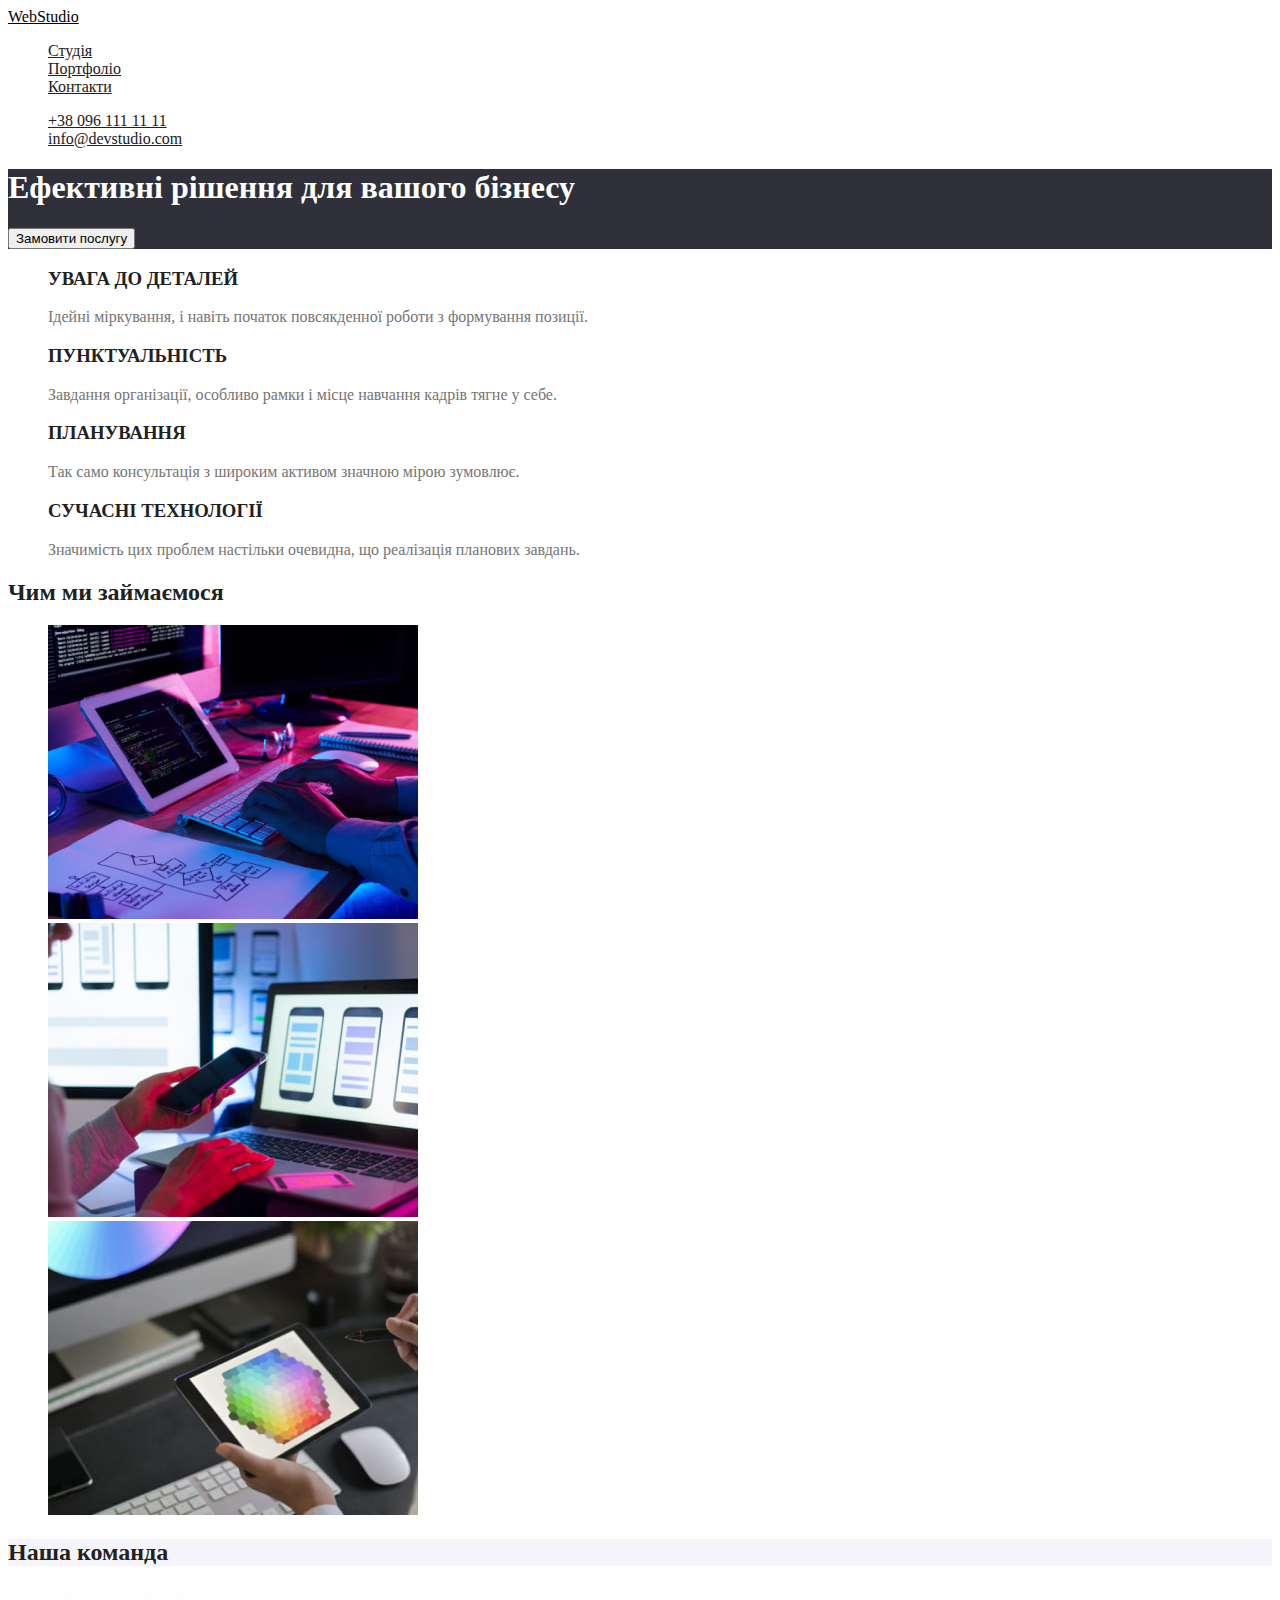
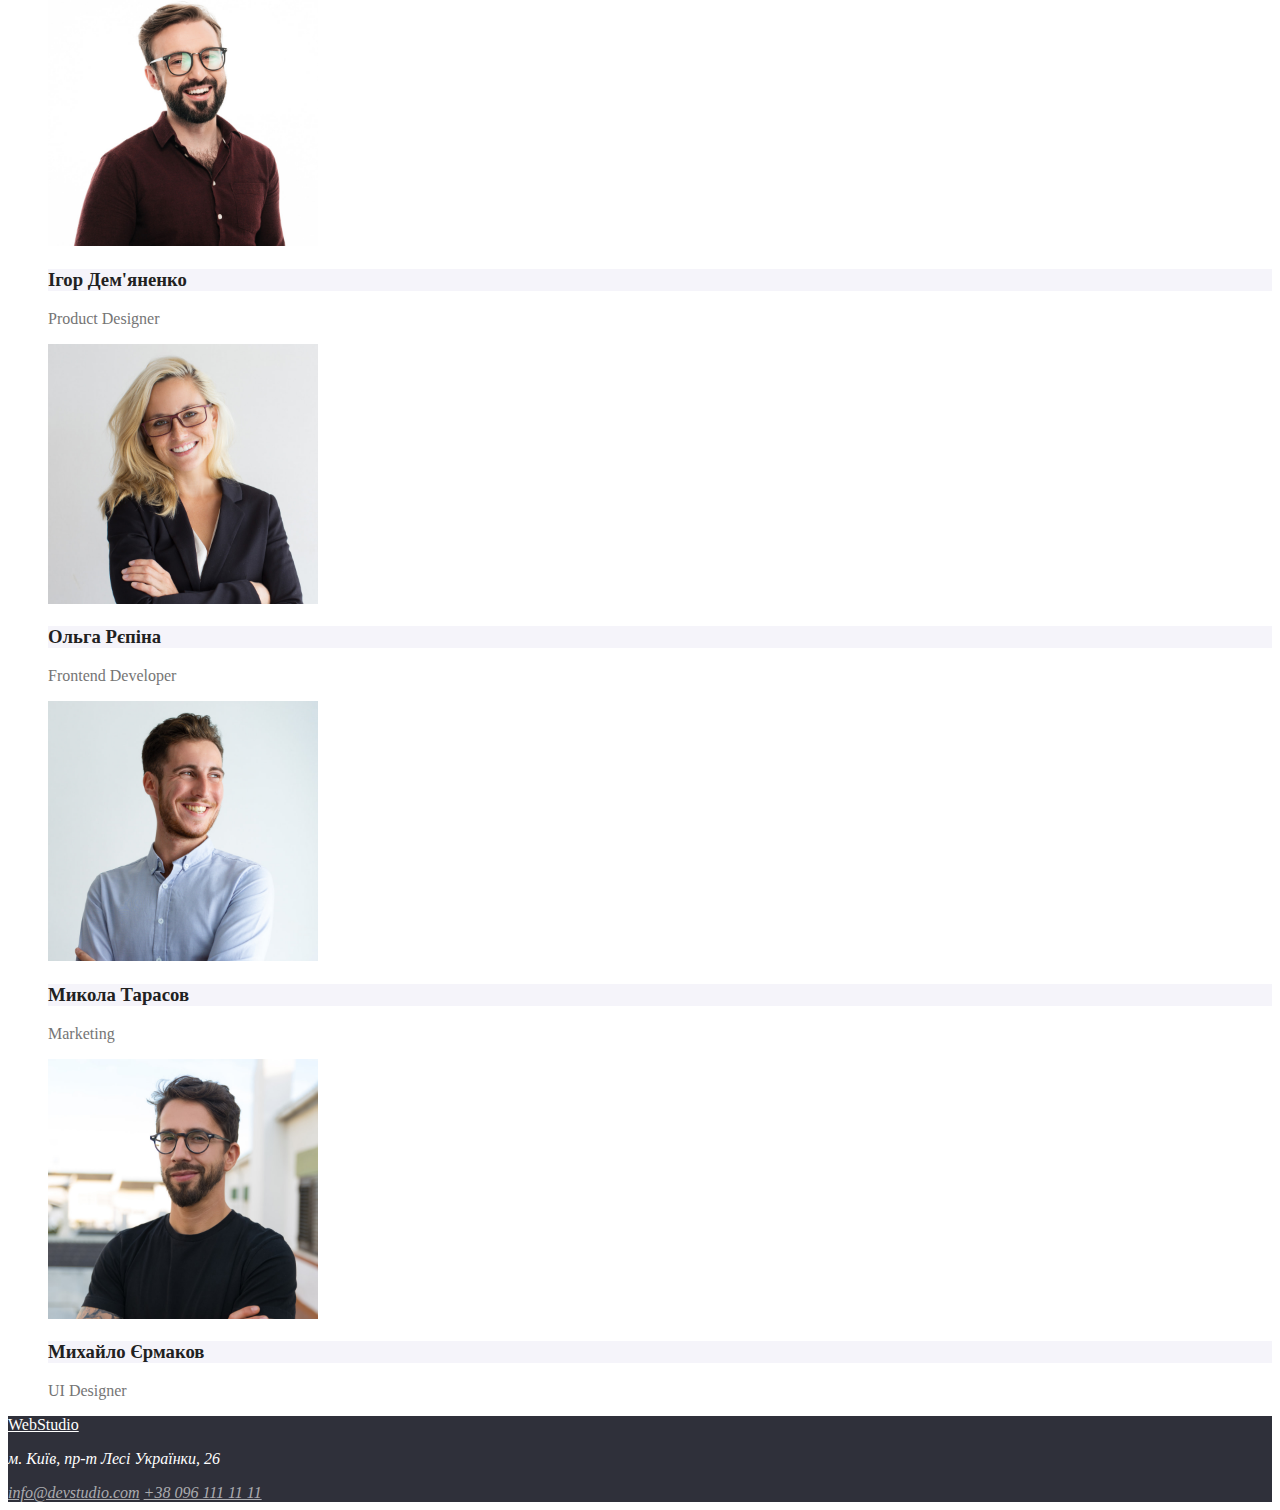
==== index.html @ d4e0c3ef "summary (required)" ====
<!DOCTYPE html>
<html lang="uk">
  <head>
    <meta charset="UTF-8" />
    <meta name="viewport" content="width=device-width, initial-scale=1.0" />
    <title>studio</title>
<link rel="stylesheet" href="./css/styles.css">
  </head>

  <body>
    <header class="header">
      <a href="./index.html" class="logo">WebStudio</a>
      <nav class="navigation">
        <ul class="list">
          <li class="item">
            <a class="link" href="#">Студія</a>
          </li>
          <li class="item">
            <a class="link" href="#">Портфоліо</a>
          </li>
          <li class="item">
            <a class="link" href="#">Контакти</a>
          </li>
        </ul>
      </nav>
      <ul class="list">
        <li class="item"><a href="tel:380961111111" class="contact">+38 096 111 11 11</a></li>
        <li class="item">
          <a href="mailto:info@devstudio.com" class="contact">info@devstudio.com</a>
        </li>
      </ul>
    </header>
    <main>
      <section class="hero">
        <div class="hero-gruop">
          <h1 class="hero-title">Ефективні рішення для вашого бізнесу</h1>
          <button type="button">Замовити послугу</button>
        </div>
      </section>
      <section class="feature">
        <ul class="feature-list">
          <li class="feature-item">
            <h3 class="feature-title">УВАГА ДО ДЕТАЛЕЙ</h3>
            <p class="feature-title-descr">
              Ідейні міркування, і навіть початок повсякденної роботи з
              формування позиції.
            </p>
          </li>
          <li class="feature-item">
            <h3 class="feature-title">ПУНКТУАЛЬНІСТЬ</h3>
            <p class="feature-title-descr">
              Завдання організації, особливо рамки і місце навчання кадрів тягне
              у себе.
            </p>
          </li>
          <li class="feature-item">
            <h3 class="feature-title">ПЛАНУВАННЯ</h3>
            <p class="feature-title-descr">
              Так само консультація з широким активом значною мірою зумовлює.
            </p>
          </li>
          <li class="feature-item">
            <h3 class="feature-title">СУЧАСНІ ТЕХНОЛОГІЇ</h3>
            <p class="feature-title-descr">
              Значимість цих проблем настільки очевидна, що реалізація планових
              завдань.
            </p>
          </li>
        </ul>
      </section>
      <section class="direction">
        <h2 class="direction-title">Чим ми займаємося</h2>
        <ul class="list">
          <li class="item">
            <img
              class="direction-img"
              src="./images/img-1.jpg"
              alt="coding"
              width="370"
              height="294"
            />
          </li>
          <li class="item">
            <img
              class="direction-img"
              src="./images/img-2.jpg"
              alt="development"
              width="370"
              height="294"
            />
          </li>
          <li class="item">
            <img
              class="direction-img"
              src="./images/img-3.jpg"
              alt="visualization"
              width="370"
              height="294"
            />
          </li>
        </ul>
      </section>
      <section class="team">
        <h2 class="team-title">Наша команда</h2>
        <ul class="team-list">
          <li class="team-item">
            <img
              class="team-img"
              src="./images/team-1.jpg"
              alt="team-1"
              width="270"
              height="260"
            />
            <h3 class="team-title">Ігор Дем'яненко</h3>
            <p class="team-position">Product Designer</p>
          </li>
          <li class="team-item">
            <img
              class="team-img"
              src="./images/team-2.jpg"
              alt="team-2"
              width="270"
              height="260"
            />
            <h3 class="team-title">Ольга Рєпіна</h3>
            <p class="team-position">Frontend Developer</p>
          </li>
          <li class="team-item">
            <img
              src="./images/team-3.jpg"
              alt="team-3"
              width="270"
              height="260"
            />
            <h3 class="team-title">Микола Тарасов</h3>
            <p class="team-position">Marketing</p>
          </li>
          <li class="team-item">
            <img
              src="./images/team-4.jpg"
              alt="team-4"
              width="270"
              height="260"
            />
            <h3 class="team-title">Михайло Єрмаков</h3>
            <p class="team-position">UI Designer</p>
          </li>
        </ul>
      </section>
    </main>
    <footer class="footer">
      <a href="./index.html" class="logo">WebStudio</a>
      <address>
        <p>м. Київ, пр-т Лесі Українки, 26</p>
        <a href="mailto:info@devstudio.com" class="contact">info@devstudio.com</a>
        <a href="tel:380961111111" class="contact">+38 096 111 11 11</a>
      </address>
    </footer>
  </body>
</html>
---- css/styles.css ----
/*основной цвет фона #FFFFFF;*/
/*вторичный цвет фона #F5F4FA;*/
/*основной цвет текста #212121;*/
/*вторичный цвет текста #757575;*/
/*белый #FFFFFF;*/
/*акцент #2196F3;*/

.body{
background-color: #fff;
color: #212121;
}

ul {
    list-style: none;
}

.logo{
    color: #000000;
}

/* class-navigation */
.navigation .link {
    color: #212121;
}
.navigation .link:hover, 
.navigation .link:focus{
    color: #2196F3;
}

.contact {
color: #212121;
}
.contact:hover, 
.contact:focus {
    color: #2196F3;
}


/* section-hero */
.hero {
background: #2F303A;
}
.hero-title {
color: #FFFFFF;
}

/* section-feature */
.feature-title {
    color: #212121;
}
.feature-title-descr {
    color: #757575;
}

/* section-direction */
.direction-title {
    color: #212121;
}

/* section-team */
.team-title {
   background-color: #F5F4FA;
    color: #212121;
}
.team-position {
    color: #757575;
}

/* section-footer */
.footer {
    background-color: #2F303A;
}
.footer .logo {
    color: #FFFFFF;
}
.footer p{
    color: #FFFFFF;
}
.footer .contact{
    color: rgba(255, 255, 255, 0.60);
}
.footer .contact:hover, 
.footer .contact:focus {
    color: #2196F3;
}
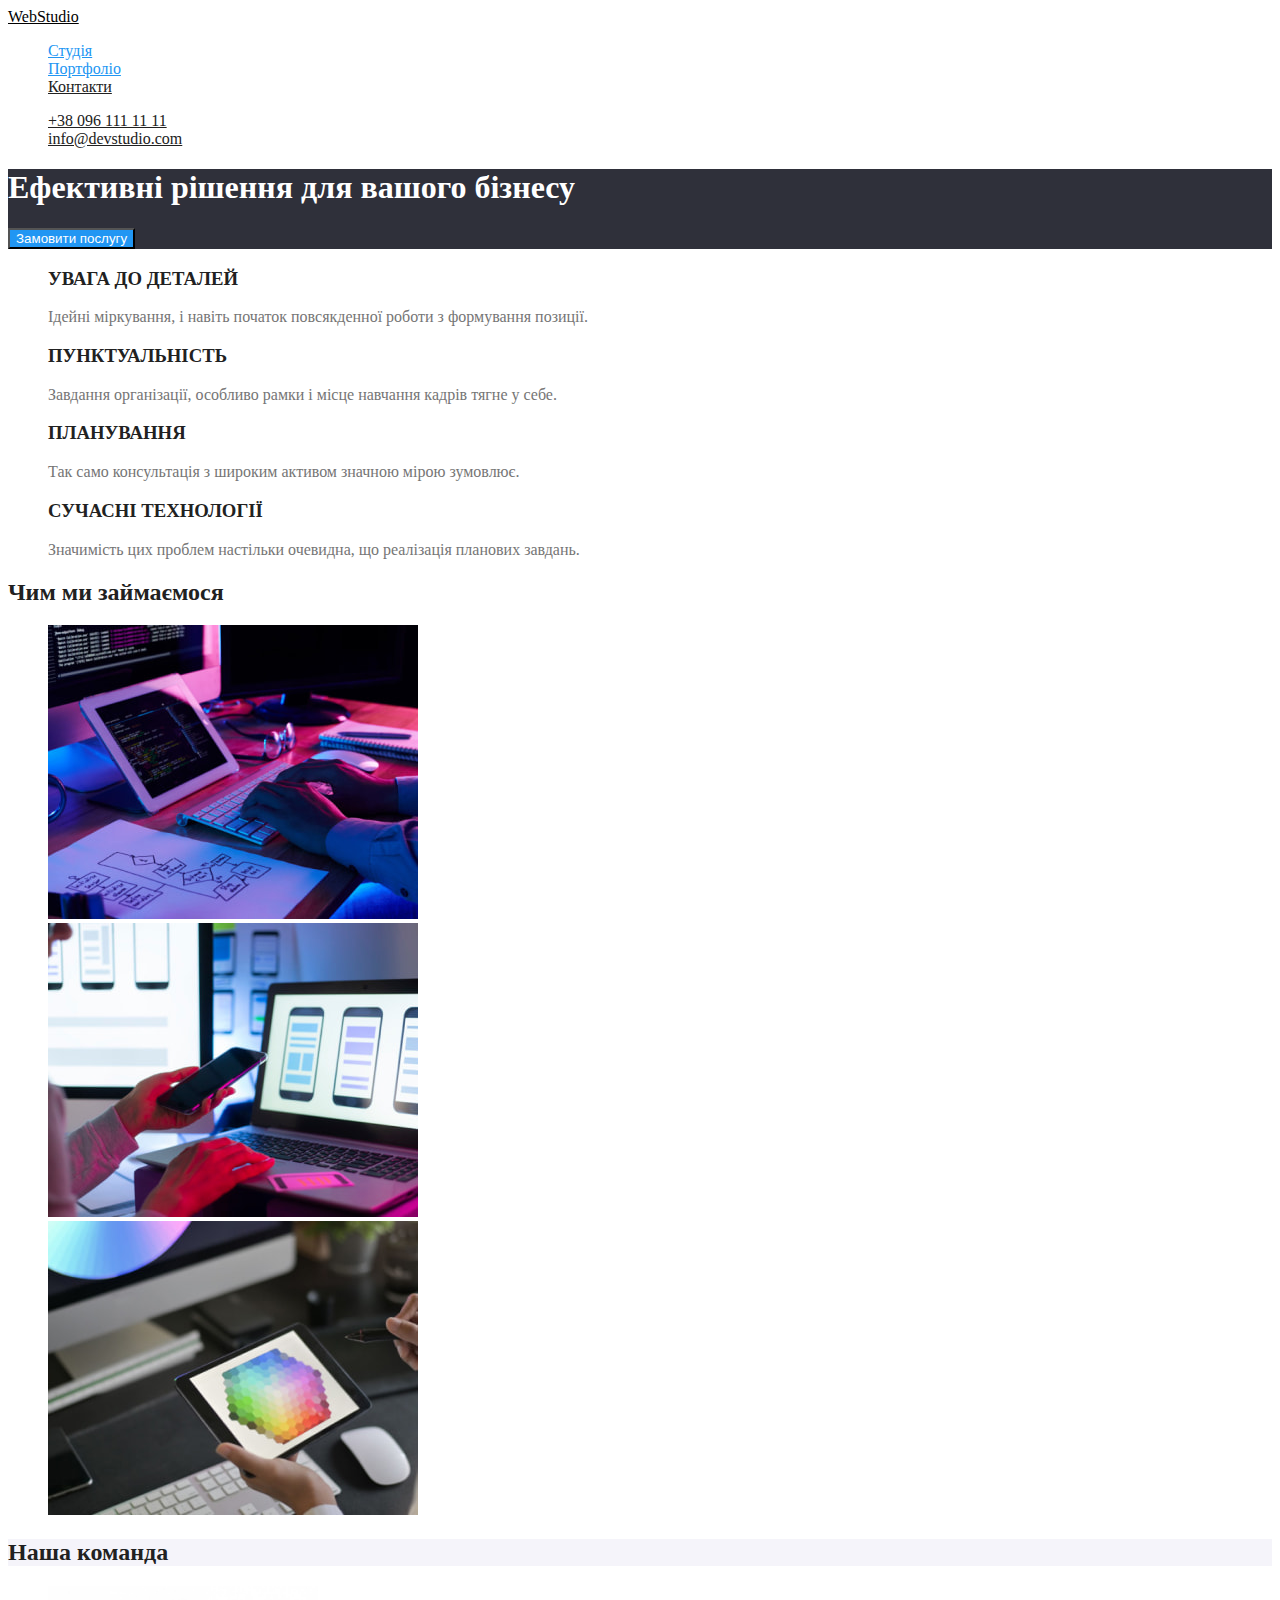
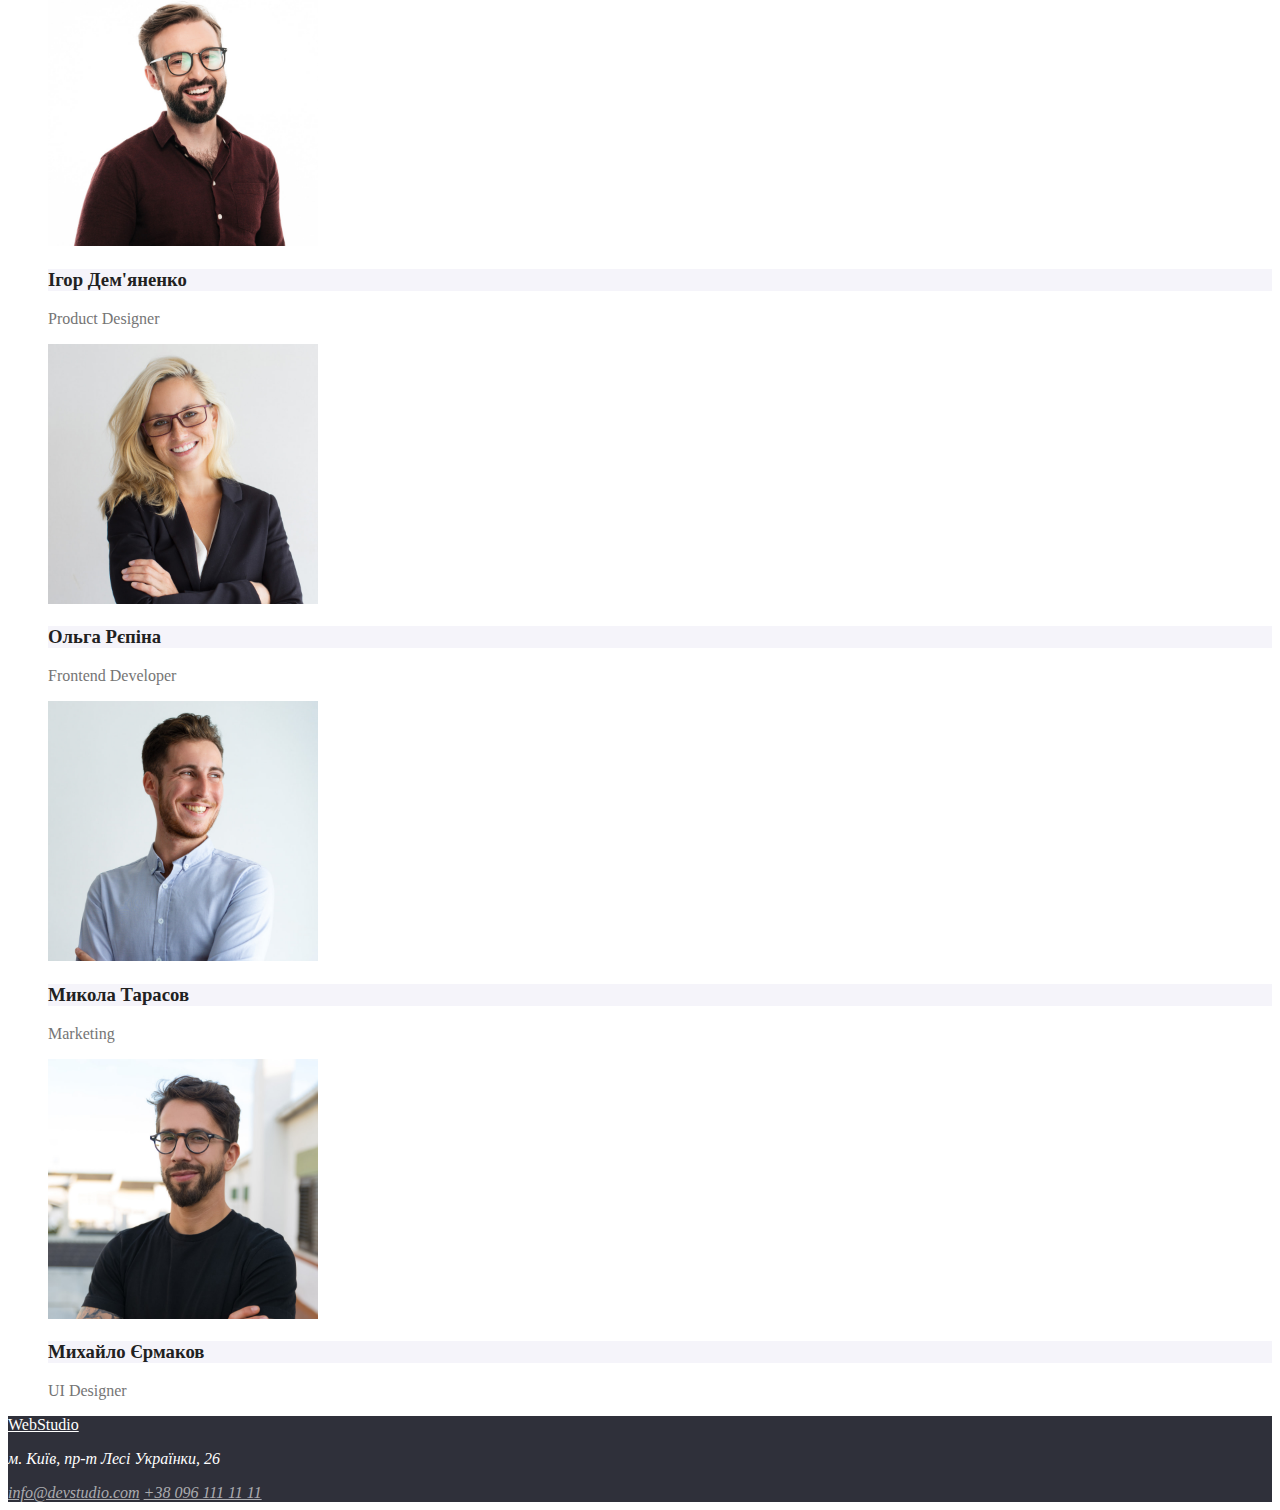
==== commit 6f521ccd: "hw-02 update" ====
--- a/index.html
+++ b/index.html
@@ -13,10 +13,10 @@
       <nav class="navigation">
         <ul class="list">
           <li class="item">
-            <a class="link" href="#">Студія</a>
+            <a class="link current" href="./index.html">Студія</a>
           </li>
           <li class="item">
-            <a class="link" href="#">Портфоліо</a>
+            <a class="link current" href="./portfolio.html">Портфоліо</a>
           </li>
           <li class="item">
             <a class="link" href="#">Контакти</a>
@@ -34,7 +34,7 @@
       <section class="hero">
         <div class="hero-gruop">
           <h1 class="hero-title">Ефективні рішення для вашого бізнесу</h1>
-          <button type="button">Замовити послугу</button>
+          <button type="button" class="btn">Замовити послугу</button>
         </div>
       </section>
       <section class="feature">
--- a/css/styles.css
+++ b/css/styles.css
@@ -4,6 +4,12 @@
 /*вторичный цвет текста #757575;*/
 /*белый #FFFFFF;*/
 /*акцент #2196F3;*/
+
+:root{
+    --primary-text-color: #212121;
+    --title-text-color: #212121;
+    --accent-color:  #2196F3;
+}
 
 .body{
 background-color: #fff;
@@ -21,6 +27,10 @@
 /* class-navigation */
 .navigation .link {
     color: #212121;
+}
+
+.navigation .link.current {
+color: #2196F3;
 }
 .navigation .link:hover, 
 .navigation .link:focus{
@@ -82,4 +92,10 @@
 .footer .contact:hover, 
 .footer .contact:focus {
     color: #2196F3;
+}
+
+/* button */
+.btn {
+    color: #FFFFFF;
+    background-color: #2196F3;
 }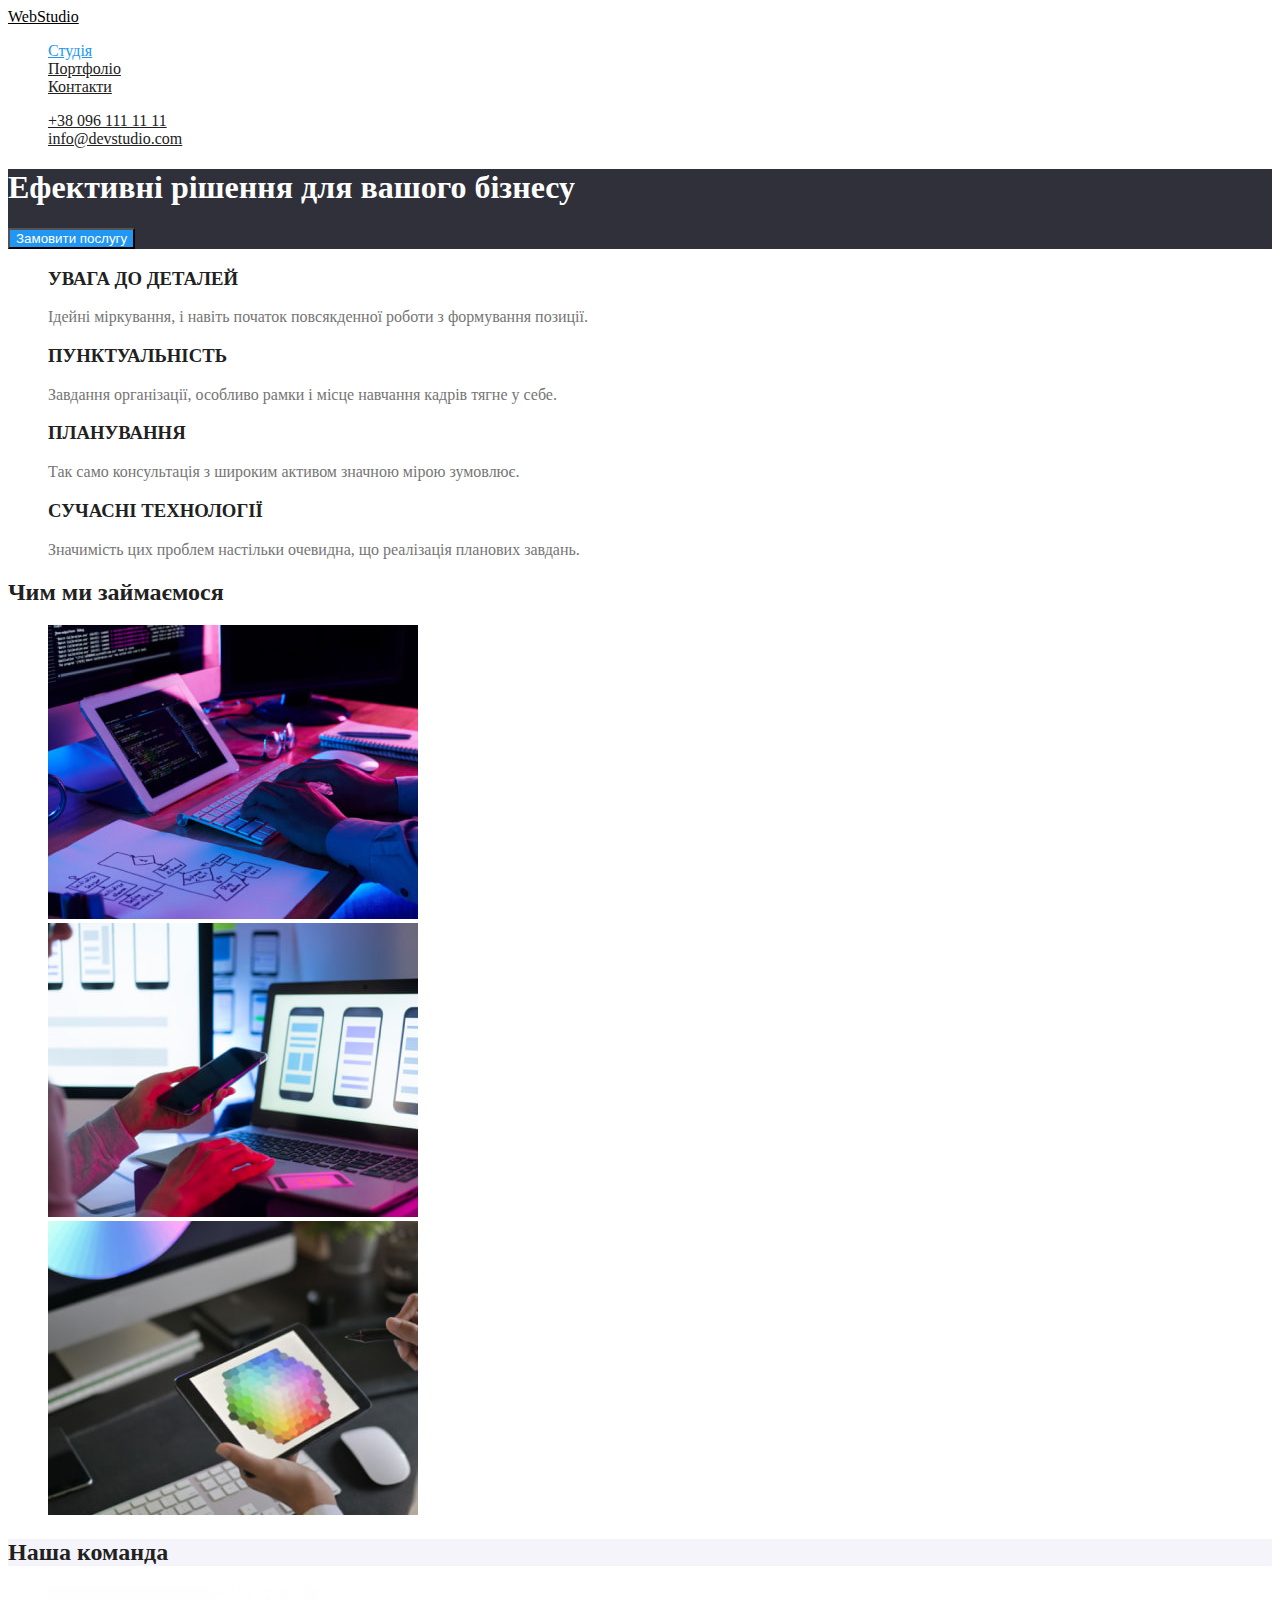
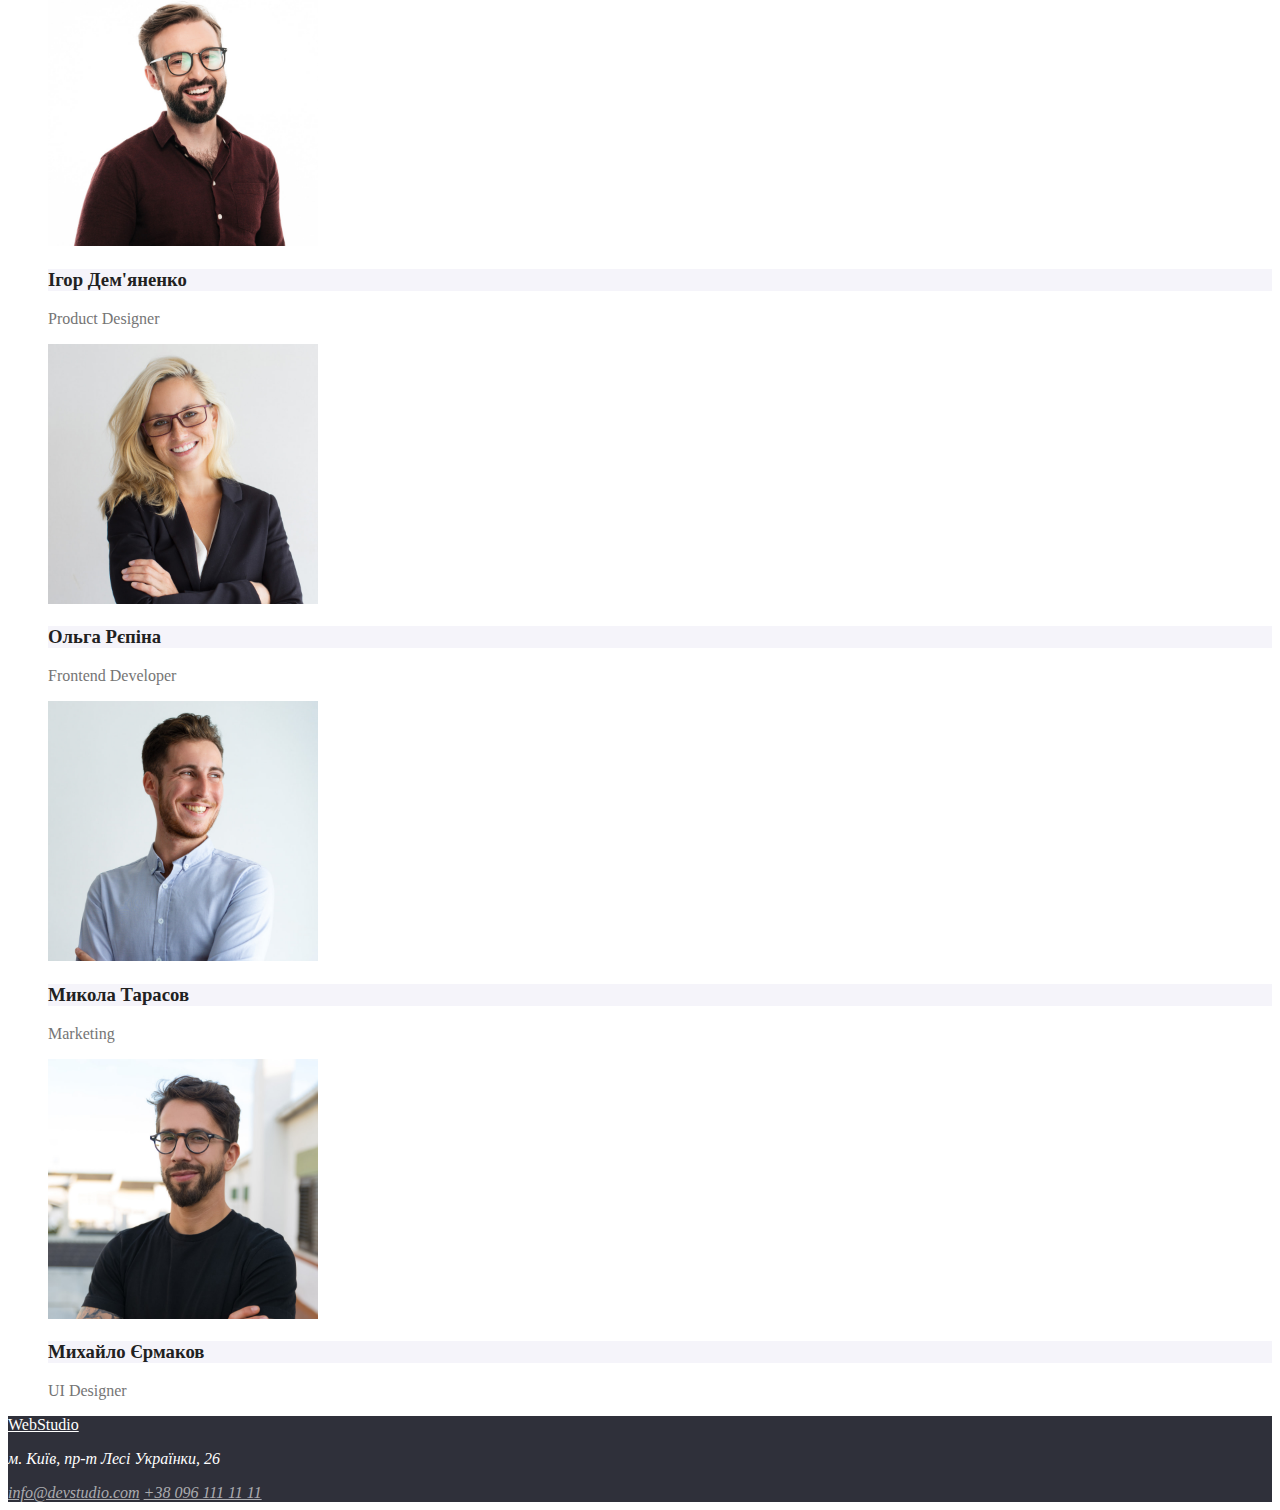
==== commit 76a66b95: "hw-02 update" ====
--- a/index.html
+++ b/index.html
@@ -16,7 +16,7 @@
             <a class="link current" href="./index.html">Студія</a>
           </li>
           <li class="item">
-            <a class="link current" href="./portfolio.html">Портфоліо</a>
+            <a class="link" href="./portfolio.html">Портфоліо</a>
           </li>
           <li class="item">
             <a class="link" href="#">Контакти</a>
--- a/css/styles.css
+++ b/css/styles.css
@@ -5,6 +5,7 @@
 /*белый #FFFFFF;*/
 /*акцент #2196F3;*/
 
+/* index.html */
 :root{
     --primary-text-color: #212121;
     --title-text-color: #212121;
@@ -29,13 +30,15 @@
     color: #212121;
 }
 
-.navigation .link.current {
-color: #2196F3;
-}
+
 .navigation .link:hover, 
 .navigation .link:focus{
     color: #2196F3;
 }
+
+.navigation .link.current {
+    color: #2196F3;
+    }
 
 .contact {
 color: #212121;
@@ -98,4 +101,6 @@
 .btn {
     color: #FFFFFF;
     background-color: #2196F3;
-}+}
+
+/* portfolio.html */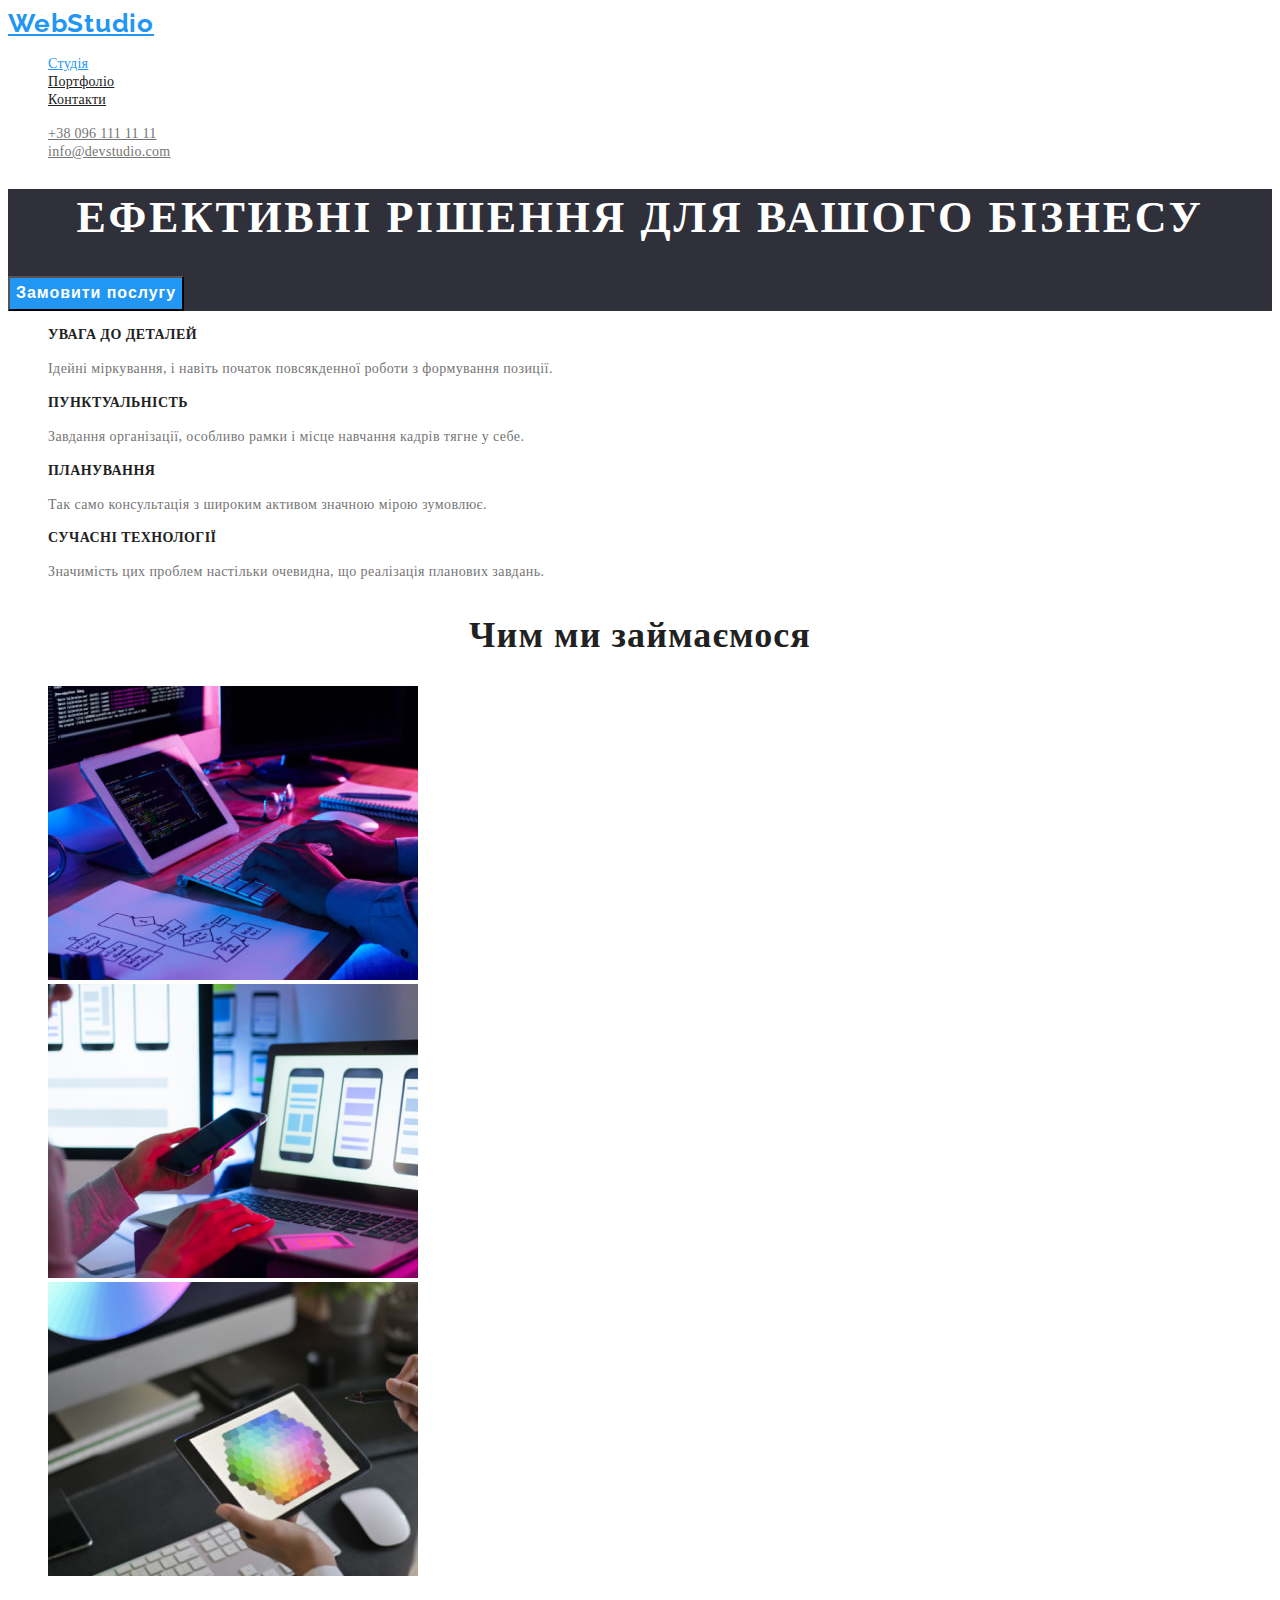
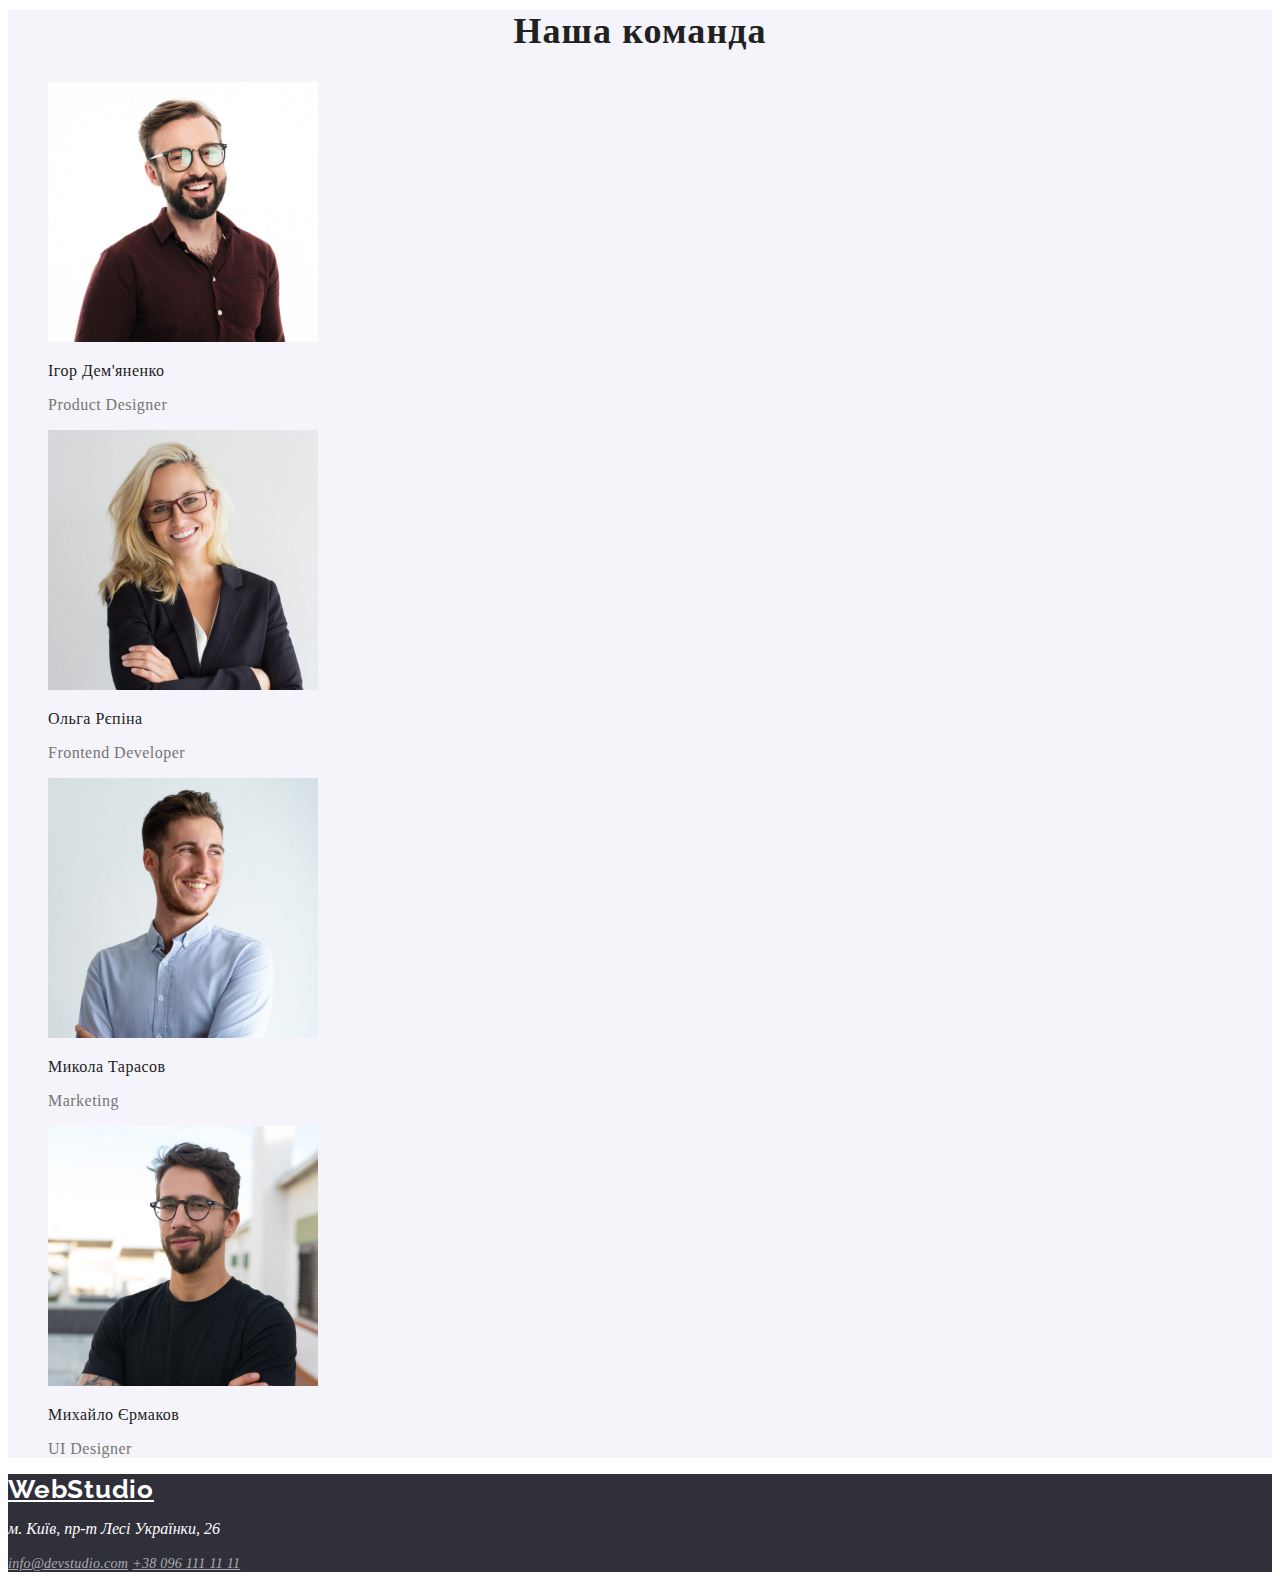
==== commit 6080cbd4: "hw-02 update" ====
--- a/index.html
+++ b/index.html
@@ -4,9 +4,13 @@
     <meta charset="UTF-8" />
     <meta name="viewport" content="width=device-width, initial-scale=1.0" />
     <title>studio</title>
-<link rel="stylesheet" href="./css/styles.css">
+    <link
+      href="https://fonts.googleapis.com/css2?family=Raleway:wght@700&family=Roboto:wght@400;500;700;900&display=swap"
+      rel="stylesheet"
+    />
+    <link rel="stylesheet" href="./css/styles.css" />
   </head>
-
+  
   <body>
     <header class="header">
       <a href="./index.html" class="logo">WebStudio</a>
@@ -24,9 +28,13 @@
         </ul>
       </nav>
       <ul class="list">
-        <li class="item"><a href="tel:380961111111" class="contact">+38 096 111 11 11</a></li>
         <li class="item">
-          <a href="mailto:info@devstudio.com" class="contact">info@devstudio.com</a>
+          <a href="tel:380961111111" class="contact">+38 096 111 11 11</a>
+        </li>
+        <li class="item">
+          <a href="mailto:info@devstudio.com" class="contact"
+            >info@devstudio.com</a
+          >
         </li>
       </ul>
     </header>
@@ -111,8 +119,8 @@
               width="270"
               height="260"
             />
-            <h3 class="team-title">Ігор Дем'яненко</h3>
-            <p class="team-position">Product Designer</p>
+            <h3 class="team-item-title">Ігор Дем'яненко</h3>
+            <p class="team-item-position">Product Designer</p>
           </li>
           <li class="team-item">
             <img
@@ -122,8 +130,8 @@
               width="270"
               height="260"
             />
-            <h3 class="team-title">Ольга Рєпіна</h3>
-            <p class="team-position">Frontend Developer</p>
+            <h3 class="team-item-title">Ольга Рєпіна</h3>
+            <p class="team-item-position">Frontend Developer</p>
           </li>
           <li class="team-item">
             <img
@@ -132,8 +140,8 @@
               width="270"
               height="260"
             />
-            <h3 class="team-title">Микола Тарасов</h3>
-            <p class="team-position">Marketing</p>
+            <h3 class="team-item-title">Микола Тарасов</h3>
+            <p class="team-item-position">Marketing</p>
           </li>
           <li class="team-item">
             <img
@@ -142,8 +150,8 @@
               width="270"
               height="260"
             />
-            <h3 class="team-title">Михайло Єрмаков</h3>
-            <p class="team-position">UI Designer</p>
+            <h3 class="team-item-title">Михайло Єрмаков</h3>
+            <p class="team-item-position">UI Designer</p>
           </li>
         </ul>
       </section>
@@ -152,7 +160,9 @@
       <a href="./index.html" class="logo">WebStudio</a>
       <address>
         <p>м. Київ, пр-т Лесі Українки, 26</p>
-        <a href="mailto:info@devstudio.com" class="contact">info@devstudio.com</a>
+        <a href="mailto:info@devstudio.com" class="contact"
+          >info@devstudio.com</a
+        >
         <a href="tel:380961111111" class="contact">+38 096 111 11 11</a>
       </address>
     </footer>
--- a/css/styles.css
+++ b/css/styles.css
@@ -7,45 +7,59 @@
 
 /* index.html */
 :root{
-    --primary-text-color: #212121;
-    --title-text-color: #212121;
-    --accent-color:  #2196F3;
+--primary-background-color: #FFFFFF;
+--secondary-background-color: #F5F4FA;
+--primary-text-color: #212121;
+--secondary-text-color: #757575;
+--accent-color:  #2196F3;
+--white-color: #FFFFFF;
 }
 
 .body{
-background-color: #fff;
-color: #212121;
+background-color: var(--primary-background-color);
+color: var(--primary-text-color);
+font-family: Roboto, sans-serif;
 }
 
 ul {
-    list-style: none;
+list-style: none;
 }
 
 .logo{
-    color: #000000;
+color: var(--accent-color);
+font-family: "Raleway", sans-serif;
+font-weight: 700;
+font-size: 26px;
+letter-spacing: 0.03em;
 }
 
 /* class-navigation */
 .navigation .link {
-    color: #212121;
+color: var(--primary-text-color);
+font-weight: 500;
+font-size: 14px;
+letter-spacing: 0.02em;
 }
 
 
 .navigation .link:hover, 
 .navigation .link:focus{
-    color: #2196F3;
+ color: var(--accent-color);
 }
 
 .navigation .link.current {
-    color: #2196F3;
+ color: var(--accent-color);
     }
 
 .contact {
-color: #212121;
+color: var(--secondary-text-color);
+font-weight: 500;
+font-size: 14px;
+letter-spacing: 0.02em;
 }
 .contact:hover, 
 .contact:focus {
-    color: #2196F3;
+color: var(--accent-color);
 }
 
 
@@ -54,53 +68,91 @@
 background: #2F303A;
 }
 .hero-title {
-color: #FFFFFF;
+color: var(--white-color);
+font-weight: 900;
+font-size: 44px;
+line-height: 1.3;
+letter-spacing: 0.06em;
+text-transform: uppercase;
+text-align: center;
 }
 
 /* section-feature */
 .feature-title {
-    color: #212121;
+font-weight: 700;
+font-size: 14px;
+letter-spacing: 0.03em;
+text-transform: uppercase;
+color: var(--primary-text-color);
 }
 .feature-title-descr {
-    color: #757575;
+font-size: 14px;
+line-height: 1.7;
+letter-spacing: 0.03em;
+color: var(--secondary-text-color);
 }
 
 /* section-direction */
 .direction-title {
-    color: #212121;
+font-weight: 700;
+font-size: 36px;
+letter-spacing: 0.03em;
+text-align: center;
+color: var(--primary-text-color);
 }
 
 /* section-team */
+.team {
+background-color: var(--secondary-background-color);
+}
 .team-title {
-   background-color: #F5F4FA;
-    color: #212121;
+font-weight: 700;
+font-size: 36px;
+letter-spacing: 0.03em;
+text-align: center;
+color: var(--primary-text-color);
+} 
+.team-item-title {
+font-weight: 500;
+font-size: 16px;
+letter-spacing: 0.03em;
+color: var(--primary-text-color);    
 }
-.team-position {
-    color: #757575;
+.team-item-position {
+font-size: 16px;
+letter-spacing: 0.03em;
+color: var(--secondary-text-color);
 }
 
 /* section-footer */
 .footer {
-    background-color: #2F303A;
+background-color: #2F303A;
 }
 .footer .logo {
-    color: #FFFFFF;
+color: var(--white-color);
 }
 .footer p{
-    color: #FFFFFF;
+color: var(--white-color);
 }
 .footer .contact{
-    color: rgba(255, 255, 255, 0.60);
+color: rgba(255, 255, 255, 0.60);
 }
 .footer .contact:hover, 
 .footer .contact:focus {
-    color: #2196F3;
+color: var(--accent-color);
 }
 
 /* button */
 .btn {
-    color: #FFFFFF;
-    background-color: #2196F3;
+color: var(--white-color);
+font-weight: 700;
+font-size: 16px;
+line-height: 1.8;
+letter-spacing: 0.06em;
+text-align: center;
+background-color: var(--accent-color);
 }
 
-/* portfolio.html */+/* portfolio.html */
+
+
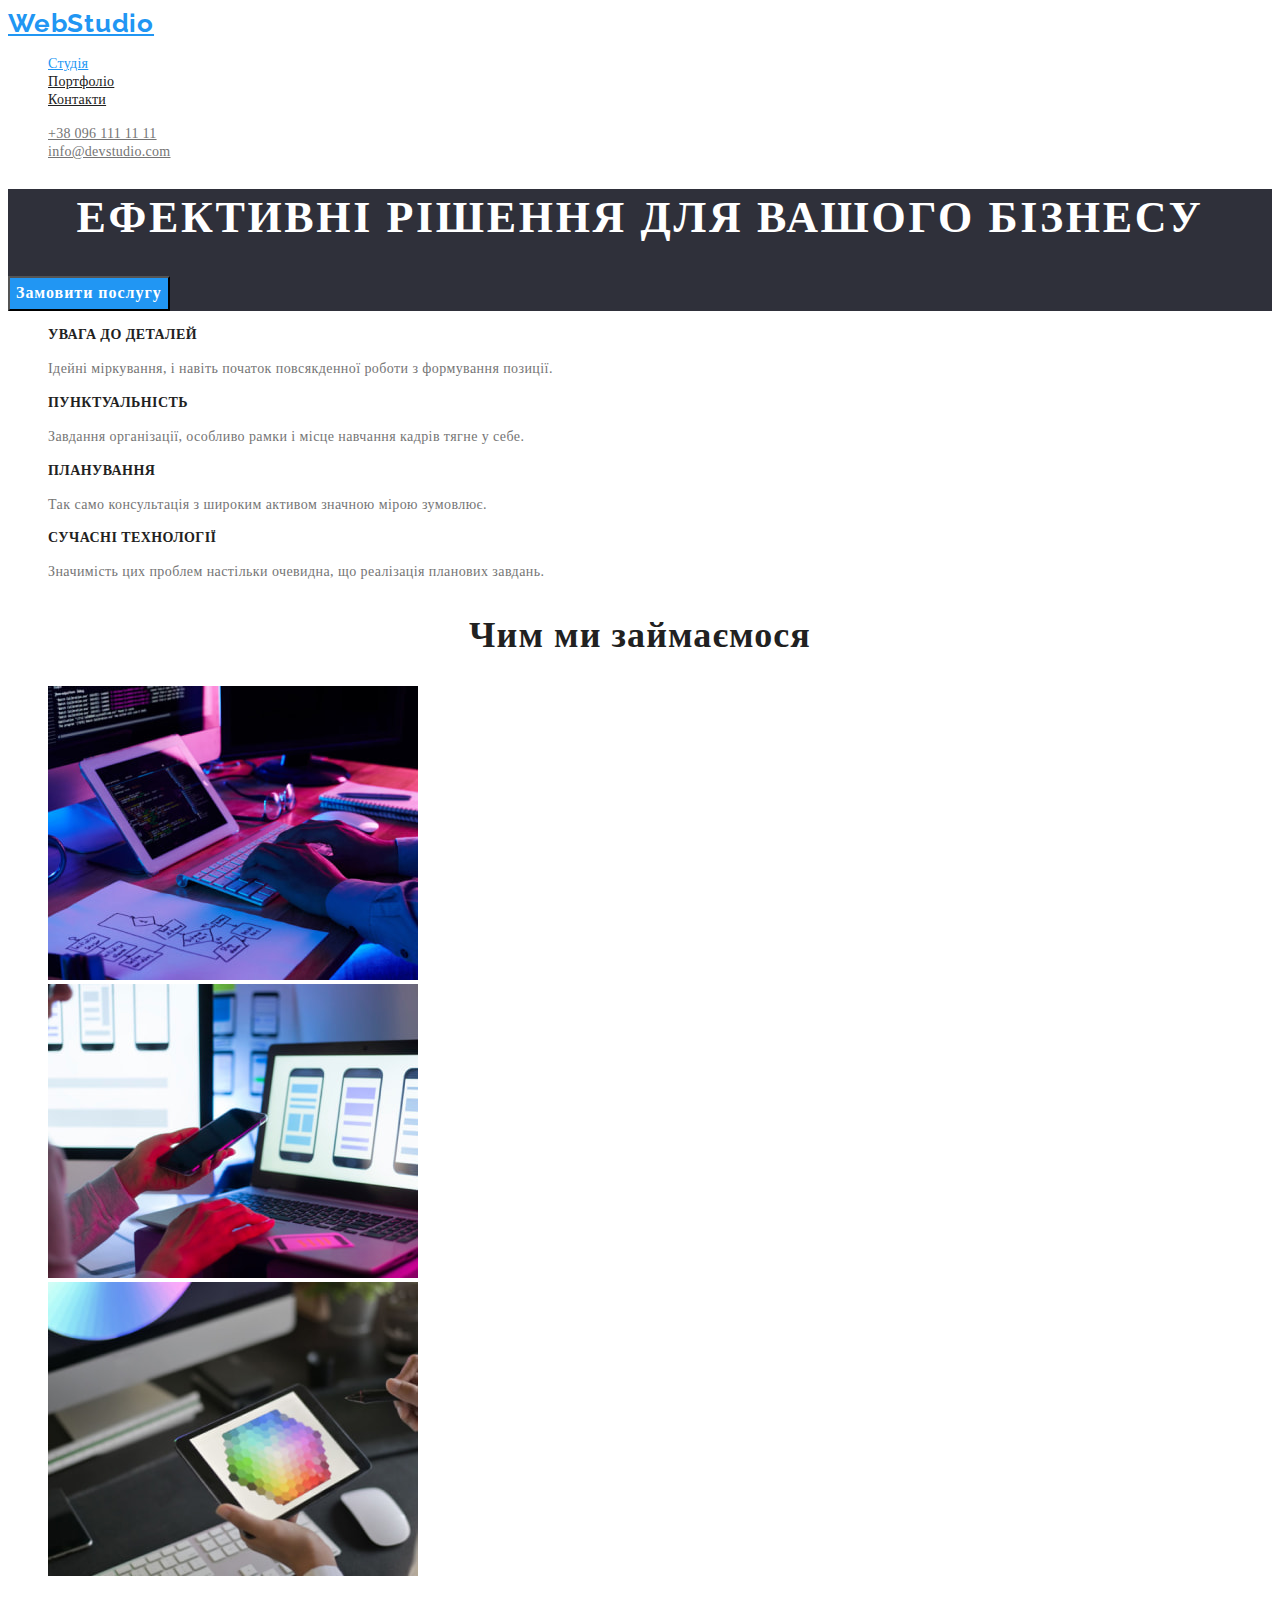
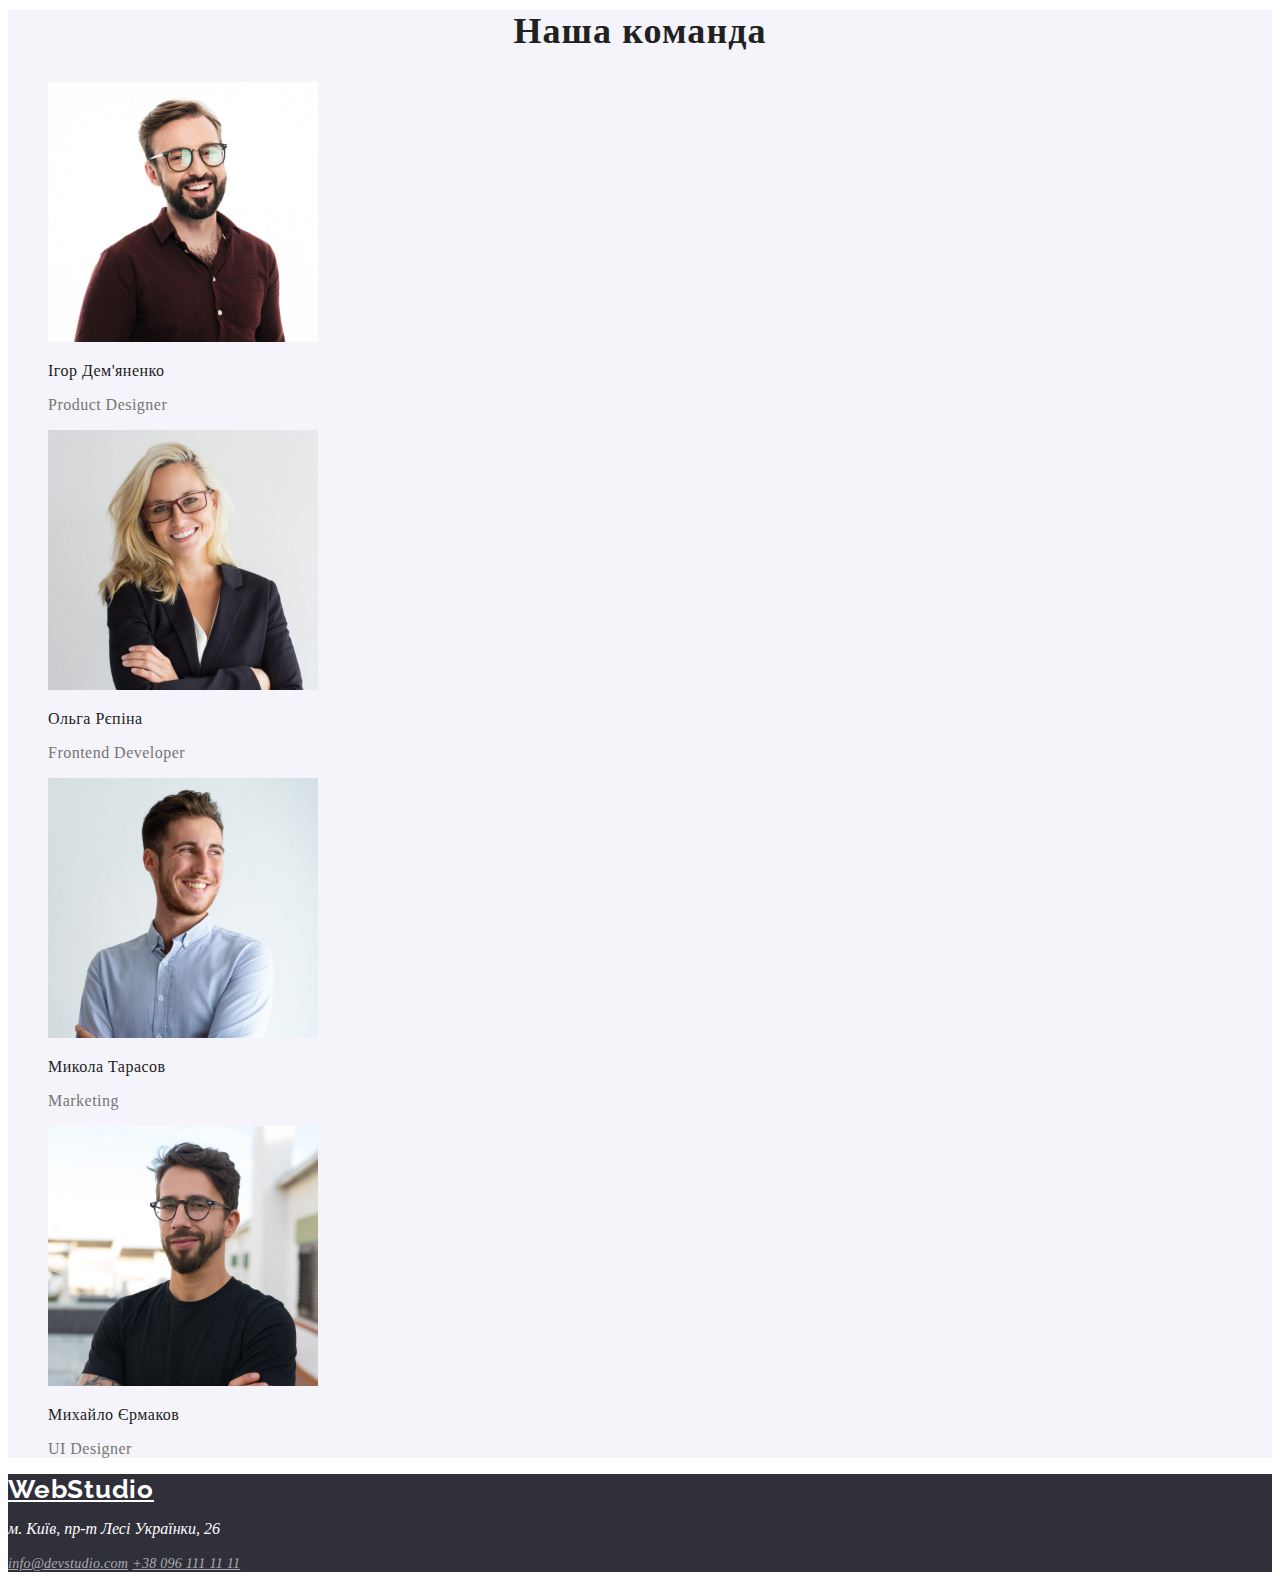
==== commit 66bd377e: "hw-02 update" ====
--- a/index.html
+++ b/index.html
@@ -10,7 +10,7 @@
     />
     <link rel="stylesheet" href="./css/styles.css" />
   </head>
-  
+
   <body>
     <header class="header">
       <a href="./index.html" class="logo">WebStudio</a>
@@ -42,7 +42,7 @@
       <section class="hero">
         <div class="hero-gruop">
           <h1 class="hero-title">Ефективні рішення для вашого бізнесу</h1>
-          <button type="button" class="btn">Замовити послугу</button>
+          <button type="button" class="hero-btn">Замовити послугу</button>
         </div>
       </section>
       <section class="feature">
--- a/css/styles.css
+++ b/css/styles.css
@@ -7,152 +7,251 @@
 
 /* index.html */
 :root{
---primary-background-color: #FFFFFF;
---secondary-background-color: #F5F4FA;
---primary-text-color: #212121;
---secondary-text-color: #757575;
---accent-color:  #2196F3;
---white-color: #FFFFFF;
+    --primary-background-color: #FFFFFF;
+    --secondary-background-color: #F5F4FA;
+    --hero-background-color: #2F303A;
+    --primary-text-color: #212121;
+    --secondary-text-color: #757575;
+    --footer-contact-color: rgba(255, 255, 255, 0.60); 
+    --accent-color:  #2196F3;
+    --white-color: #FFFFFF;
 }
 
 .body{
-background-color: var(--primary-background-color);
-color: var(--primary-text-color);
-font-family: Roboto, sans-serif;
+    background-color: var(--primary-background-color);
+    color: var(--primary-text-color);
+    font-family: Roboto, sans-serif;
 }
 
 ul {
-list-style: none;
-}
-
-.logo{
-color: var(--accent-color);
-font-family: "Raleway", sans-serif;
-font-weight: 700;
-font-size: 26px;
-letter-spacing: 0.03em;
+    list-style: none;
+}
+
+.logo {
+    color: var(--accent-color);
+    font-family: "Raleway", sans-serif;
+    font-weight: 700;
+    font-size: 26px;
+    letter-spacing: 0.03em;
 }
 
 /* class-navigation */
 .navigation .link {
-color: var(--primary-text-color);
-font-weight: 500;
-font-size: 14px;
-letter-spacing: 0.02em;
+    color: var(--primary-text-color);
+    font-weight: 500;
+    font-size: 14px;
+    letter-spacing: 0.02em;
 }
 
 
 .navigation .link:hover, 
 .navigation .link:focus{
- color: var(--accent-color);
+    color: var(--accent-color);
 }
 
 .navigation .link.current {
- color: var(--accent-color);
+    color: var(--accent-color);
     }
 
 .contact {
-color: var(--secondary-text-color);
-font-weight: 500;
-font-size: 14px;
-letter-spacing: 0.02em;
+    color: var(--secondary-text-color);
+    font-weight: 500;
+    font-size: 14px;
+    letter-spacing: 0.02em;
 }
 .contact:hover, 
 .contact:focus {
-color: var(--accent-color);
+    color: var(--accent-color);
 }
 
 
 /* section-hero */
 .hero {
-background: #2F303A;
+    background: var(--hero-background-color);
 }
 .hero-title {
-color: var(--white-color);
-font-weight: 900;
-font-size: 44px;
-line-height: 1.3;
-letter-spacing: 0.06em;
-text-transform: uppercase;
-text-align: center;
+    color: var(--white-color);
+    font-weight: 900;
+    font-size: 44px;
+    line-height: 1.3;
+    letter-spacing: 0.06em;
+    text-transform: uppercase;
+    text-align: center;
 }
 
 /* section-feature */
 .feature-title {
-font-weight: 700;
-font-size: 14px;
-letter-spacing: 0.03em;
-text-transform: uppercase;
-color: var(--primary-text-color);
+    font-weight: 700;
+    font-size: 14px;
+    letter-spacing: 0.03em;
+    text-transform: uppercase;
+    color: var(--primary-text-color);
 }
 .feature-title-descr {
-font-size: 14px;
-line-height: 1.7;
-letter-spacing: 0.03em;
-color: var(--secondary-text-color);
+    font-size: 14px;
+    line-height: 1.7;
+    letter-spacing: 0.03em;
+    color: var(--secondary-text-color);
 }
 
 /* section-direction */
 .direction-title {
-font-weight: 700;
-font-size: 36px;
-letter-spacing: 0.03em;
-text-align: center;
-color: var(--primary-text-color);
+    font-weight: 700;
+    font-size: 36px;
+    letter-spacing: 0.03em;
+    text-align: center;
+    color: var(--primary-text-color);
 }
 
 /* section-team */
 .team {
-background-color: var(--secondary-background-color);
+    background-color: var(--secondary-background-color);
 }
 .team-title {
-font-weight: 700;
-font-size: 36px;
-letter-spacing: 0.03em;
-text-align: center;
-color: var(--primary-text-color);
+    font-weight: 700;
+    font-size: 36px;
+    letter-spacing: 0.03em;
+    text-align: center;
+    color: var(--primary-text-color);
 } 
 .team-item-title {
-font-weight: 500;
-font-size: 16px;
-letter-spacing: 0.03em;
-color: var(--primary-text-color);    
+    font-weight: 500;
+    font-size: 16px;
+    letter-spacing: 0.03em;
+    color: var(--primary-text-color);    
 }
 .team-item-position {
-font-size: 16px;
-letter-spacing: 0.03em;
-color: var(--secondary-text-color);
+    font-size: 16px;
+    letter-spacing: 0.03em;
+    color: var(--secondary-text-color);
 }
 
 /* section-footer */
 .footer {
-background-color: #2F303A;
+    background-color: var(--hero-background-color);
 }
 .footer .logo {
-color: var(--white-color);
+    color: var(--white-color);
 }
 .footer p{
-color: var(--white-color);
+    color: var(--white-color);
 }
 .footer .contact{
-color: rgba(255, 255, 255, 0.60);
+    color: var(--footer-contact-color);
 }
 .footer .contact:hover, 
 .footer .contact:focus {
-color: var(--accent-color);
+    color: var(--accent-color);
 }
 
 /* button */
+.hero-btn {
+    font-family: inherit;
+    color: var(--white-color);
+    font-weight: 700;
+    font-size: 16px;
+    line-height: 1.8;
+    letter-spacing: 0.06em;
+    text-align: center;
+    background-color: var(--accent-color);
+}
+
+/* portfolio.html */
+
+.body{
+    background-color: var(--primary-background-color);
+    color: var(--primary-text-color);
+    font-family: Roboto, sans-serif;
+}
+    
+ul {
+    list-style: none;
+}
+
+.logo {
+    color: var(--accent-color);
+    font-family: "Raleway", sans-serif;
+    font-weight: 700;
+    font-size: 26px;
+    letter-spacing: 0.03em;
+    }
+
+/* class-navigation */
+.navigation .link {
+    color: var(--primary-text-color);
+    font-weight: 500;
+    font-size: 14px;
+    letter-spacing: 0.02em;
+}
+        
+.navigation .link:hover, 
+.navigation .link:focus{
+    color: var(--accent-color);
+}
+    
+.navigation .link.current {
+    color: var(--accent-color);
+}
+    
+.contact {
+    color: var(--secondary-text-color);
+    font-weight: 500;
+    font-size: 14px;
+    letter-spacing: 0.02em;
+}
+.contact:hover, 
+.contact:focus {
+    color: var(--accent-color);
+}
+
+/* section-filters */
 .btn {
-color: var(--white-color);
-font-weight: 700;
-font-size: 16px;
-line-height: 1.8;
-letter-spacing: 0.06em;
-text-align: center;
-background-color: var(--accent-color);
-}
-
-/* portfolio.html */
-
-
+    font-family: inherit;
+    font-weight: 500;
+    font-size: 16px;
+    line-height: 1.625;
+    letter-spacing: 0.03em;
+    text-align: center;
+    color: var(--primary-text-color);
+    background-color: var(--secondary-background-color);
+}
+.btn:hover,
+.btn:focus {
+    background-color: var(--accent-color);
+    color: var(--white-color);
+}
+
+/* section-project */
+.project-title {
+    font-weight: 700;
+    font-size: 18px;
+    line-height: 2;
+    letter-spacing: 0.06em;
+    color: var(--primary-text-color);    
+}
+.project-descr {
+    font-size: 16px;
+    line-height: 1.875;
+    letter-spacing: 0.03em;
+    color: var(--secondary-text-color);
+}
+
+
+/* section-footer */
+
+.footer {
+    background-color: var(--hero-background-color)
+}
+.footer .logo {
+    color: var(--white-color);
+}
+.footer p{
+    color: var(--white-color);
+}
+.footer .contact{
+    color: var(--footer-contact-color)
+}
+.footer .contact:hover, 
+.footer .contact:focus {
+    color: var(--accent-color);
+}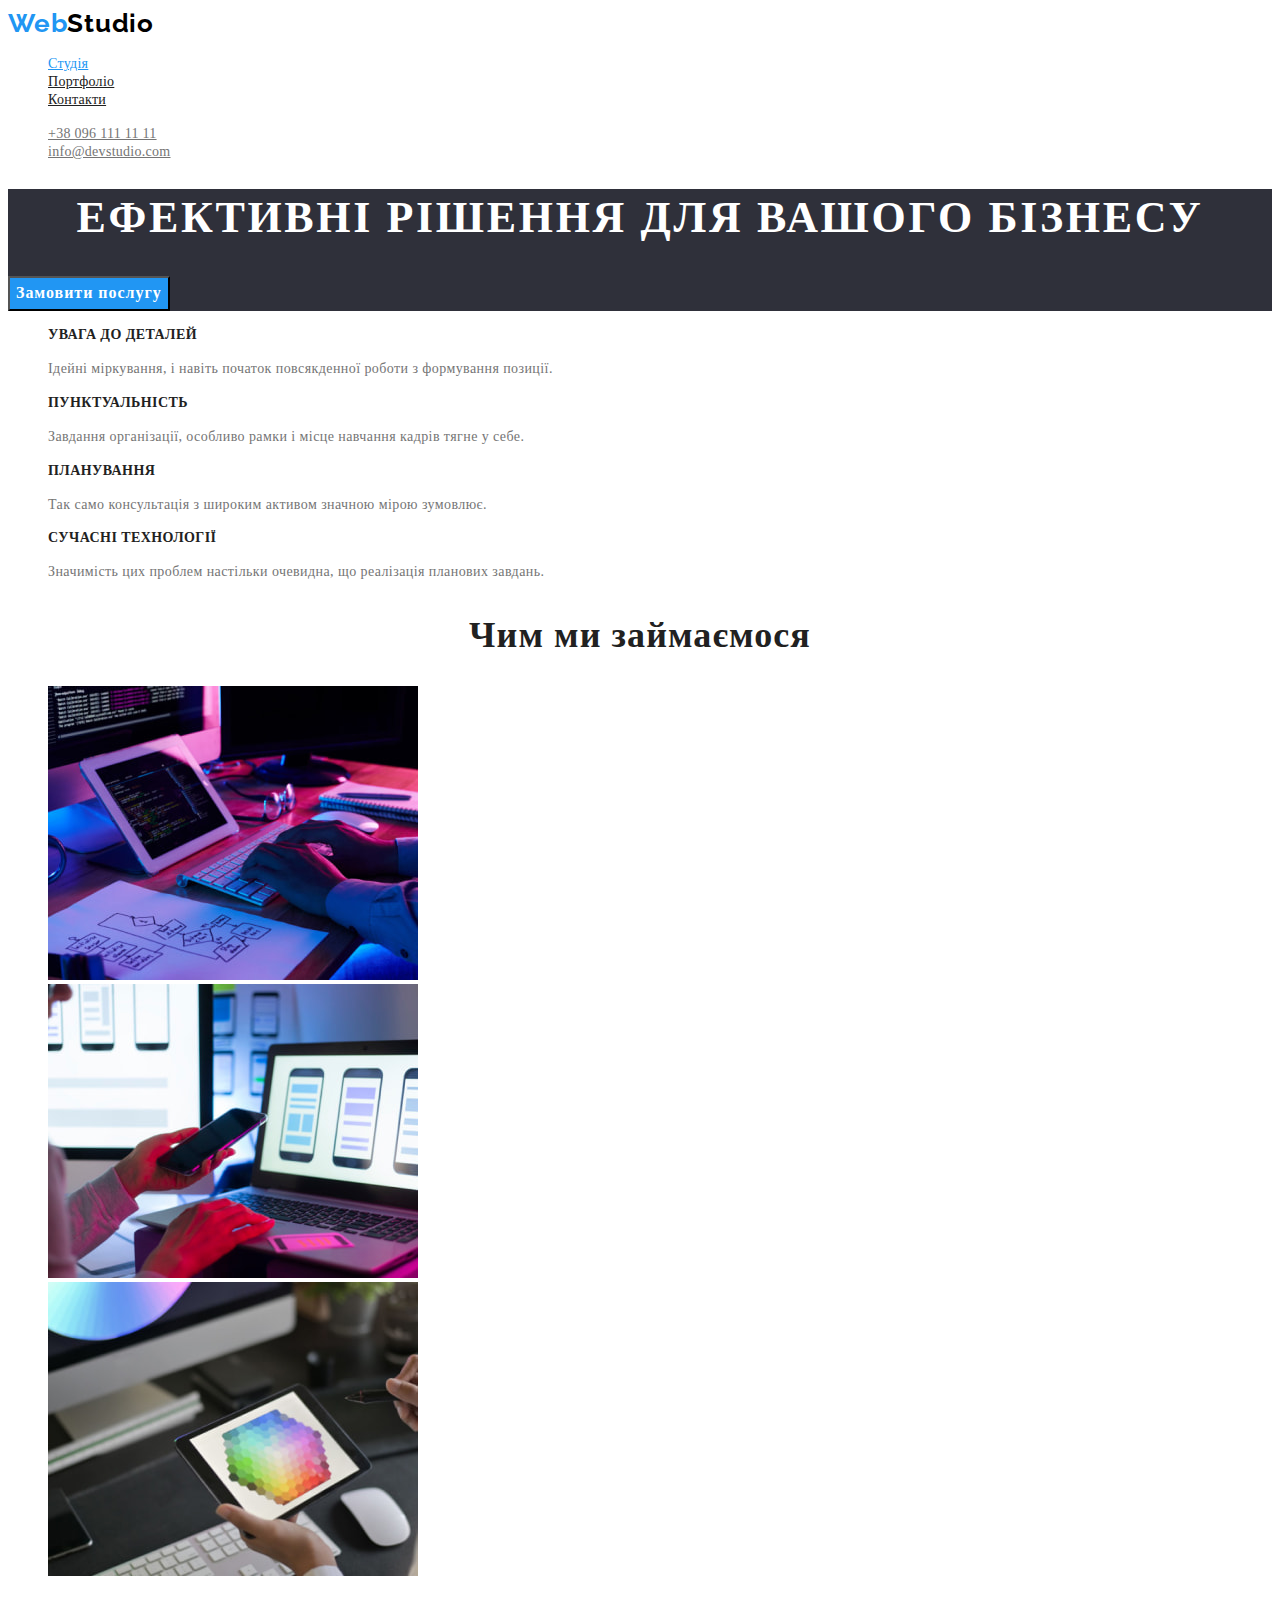
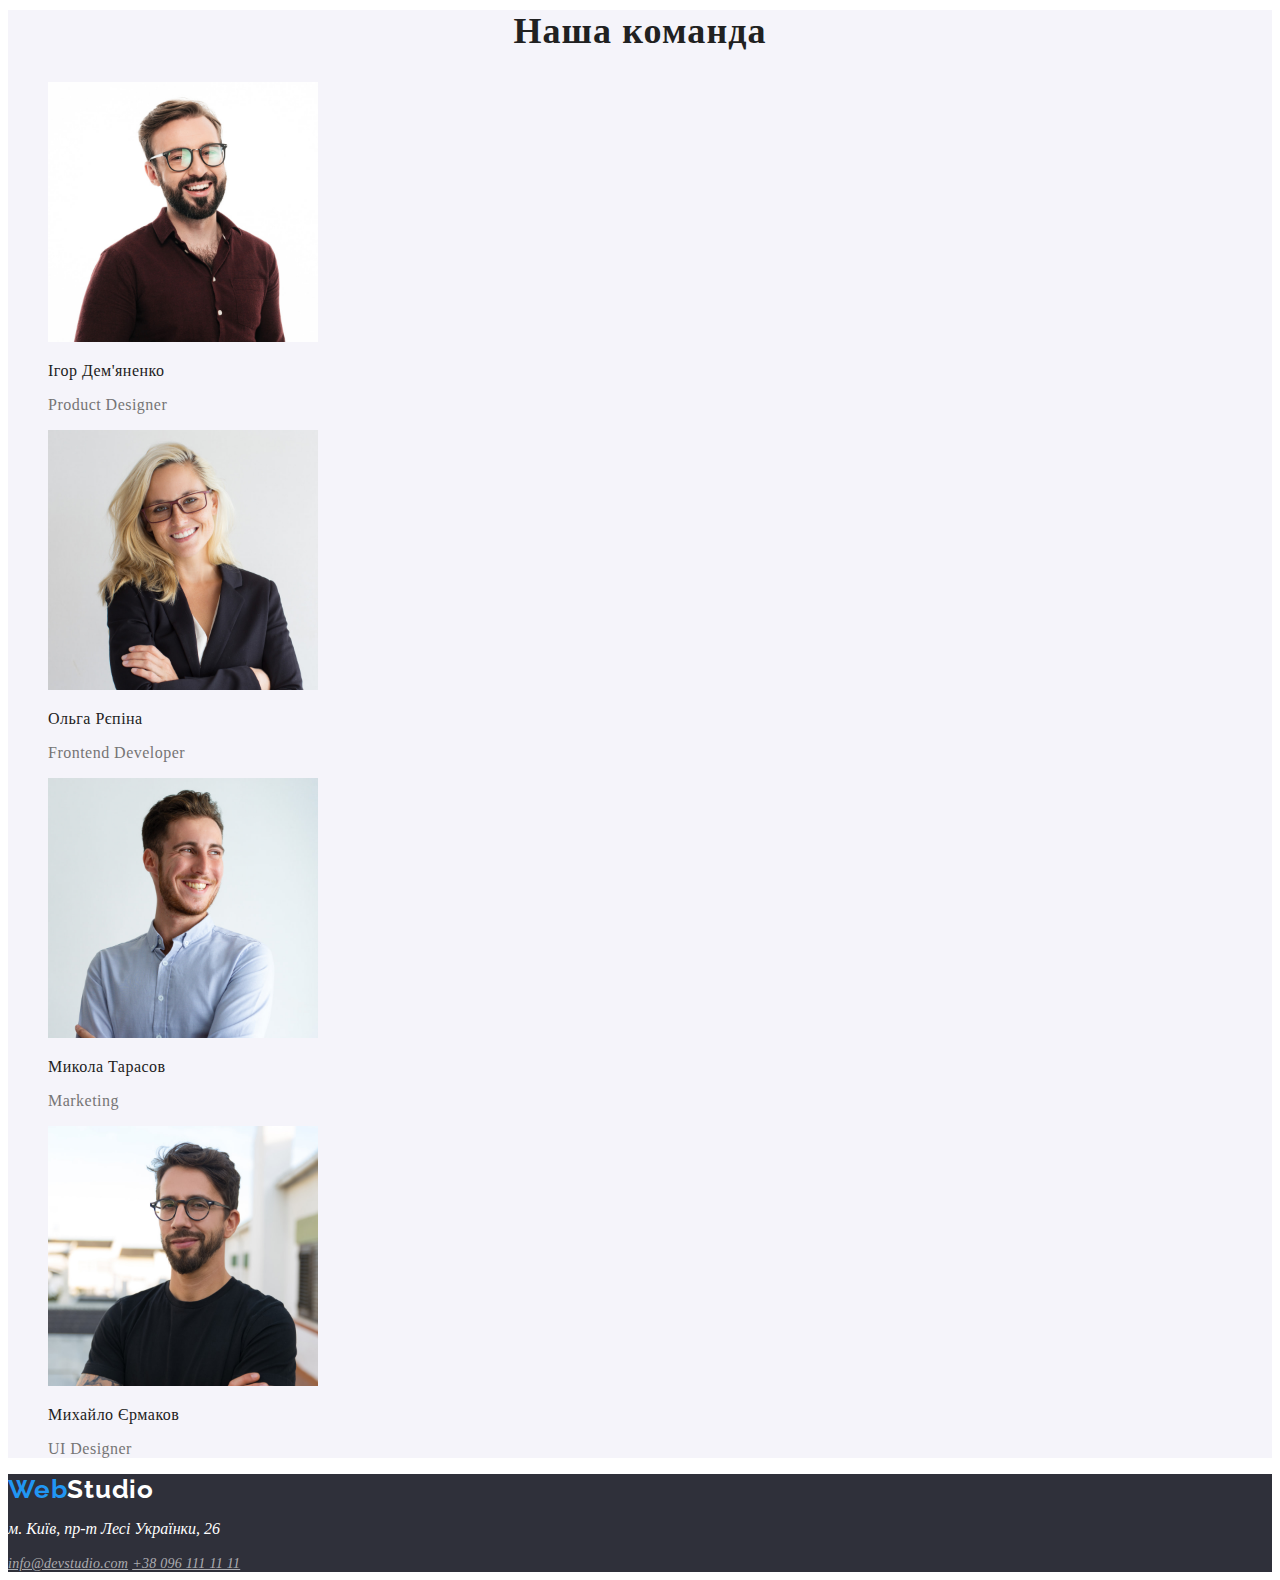
==== commit 262d5ddd: "hw-02 update" ====
--- a/index.html
+++ b/index.html
@@ -13,7 +13,8 @@
 
   <body>
     <header class="header">
-      <a href="./index.html" class="logo">WebStudio</a>
+      <a href="./index.html" class="logo">Web<span class="accent">Studio</span>
+      </a>
       <nav class="navigation">
         <ul class="list">
           <li class="item">
@@ -157,7 +158,8 @@
       </section>
     </main>
     <footer class="footer">
-      <a href="./index.html" class="logo">WebStudio</a>
+      <a href="./index.html" class="logo">Web<span class="accent">Studio</span>
+      </a>
       <address>
         <p>м. Київ, пр-т Лесі Українки, 26</p>
         <a href="mailto:info@devstudio.com" class="contact"
--- a/css/styles.css
+++ b/css/styles.css
@@ -15,6 +15,8 @@
     --footer-contact-color: rgba(255, 255, 255, 0.60); 
     --accent-color:  #2196F3;
     --white-color: #FFFFFF;
+    --logo-color: #000;
+    --logo-color-footer: #FFFFFF;
 }
 
 .body{
@@ -33,6 +35,10 @@
     font-weight: 700;
     font-size: 26px;
     letter-spacing: 0.03em;
+    text-decoration: none;
+}
+.accent {
+    color: var(--logo-color);
 }
 
 /* class-navigation */
@@ -131,7 +137,10 @@
     background-color: var(--hero-background-color);
 }
 .footer .logo {
-    color: var(--white-color);
+    color: var(--accent-color);
+}
+.footer .accent {
+    color: var(--logo-color-footer);
 }
 .footer p{
     color: var(--white-color);
@@ -243,7 +252,10 @@
     background-color: var(--hero-background-color)
 }
 .footer .logo {
-    color: var(--white-color);
+    color: var(--accent-color);
+}
+.footer .accent {
+    color: var(--logo-color-footer);
 }
 .footer p{
     color: var(--white-color);
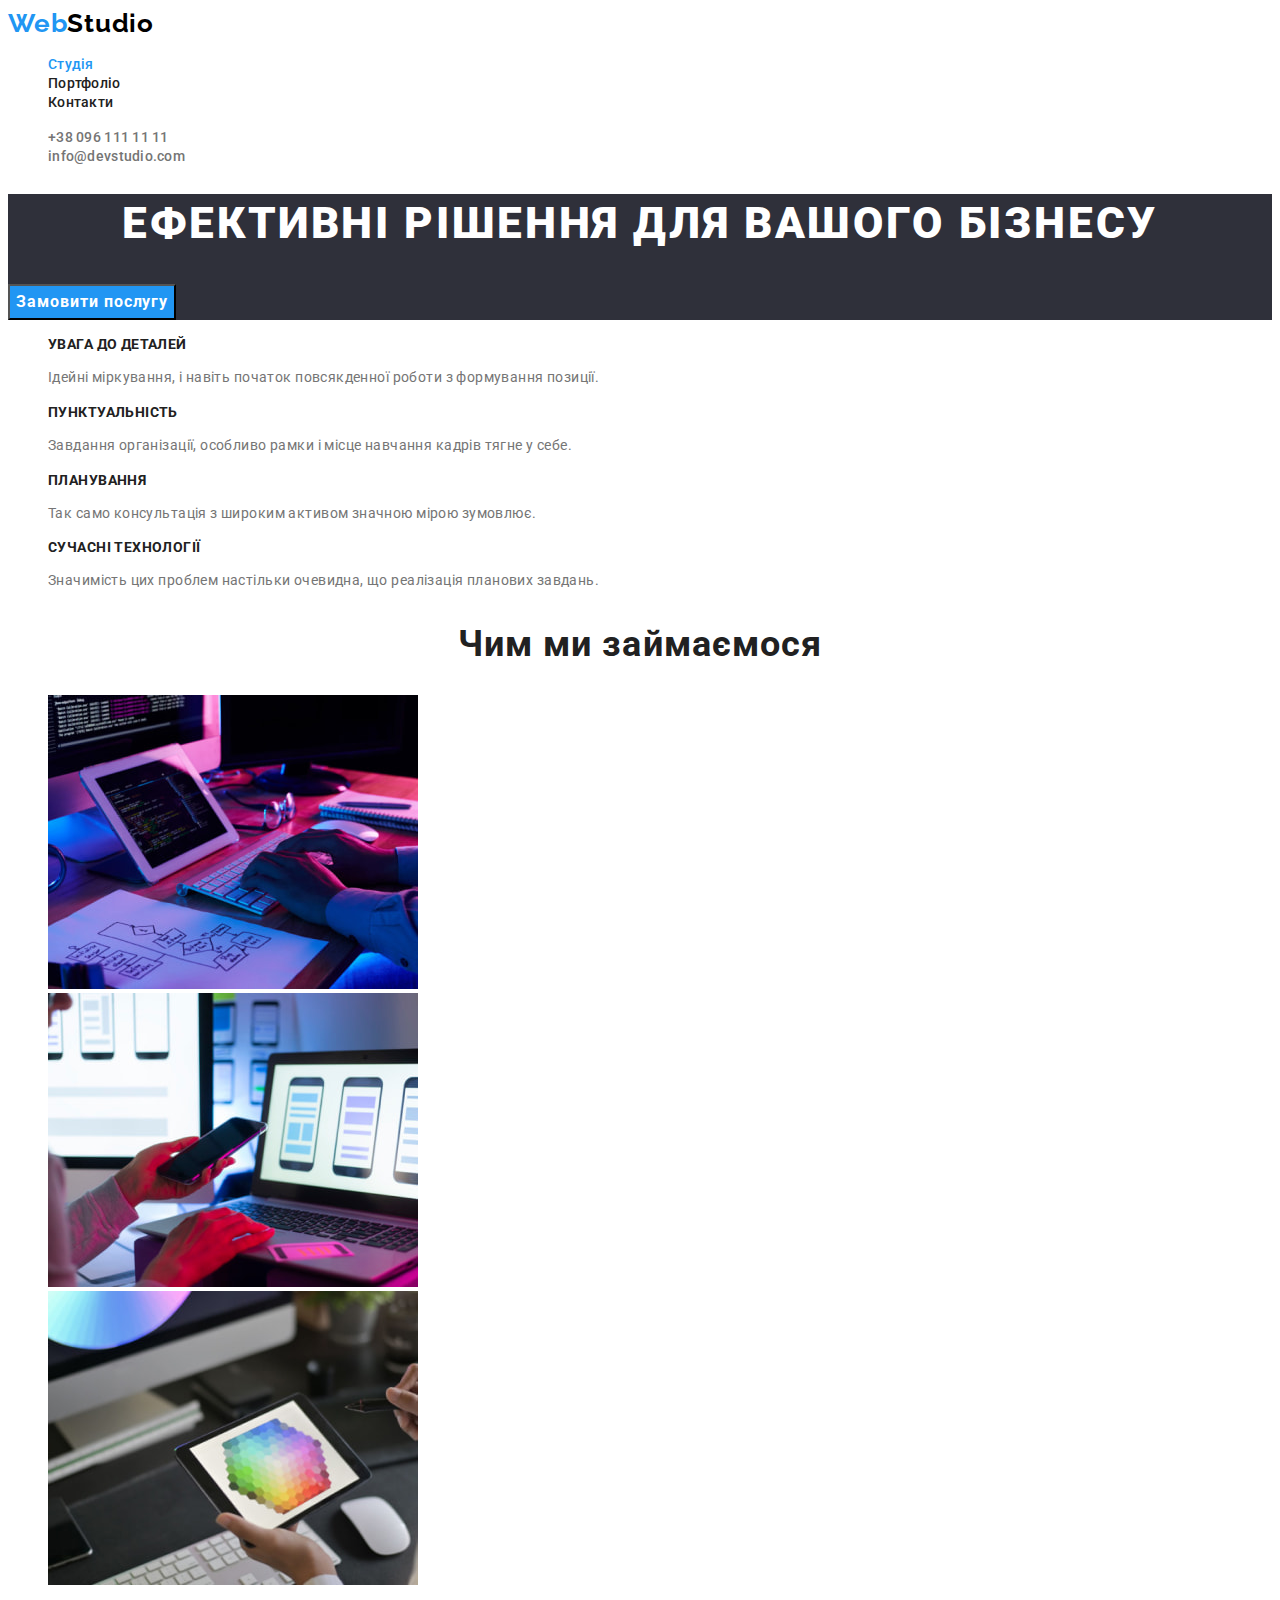
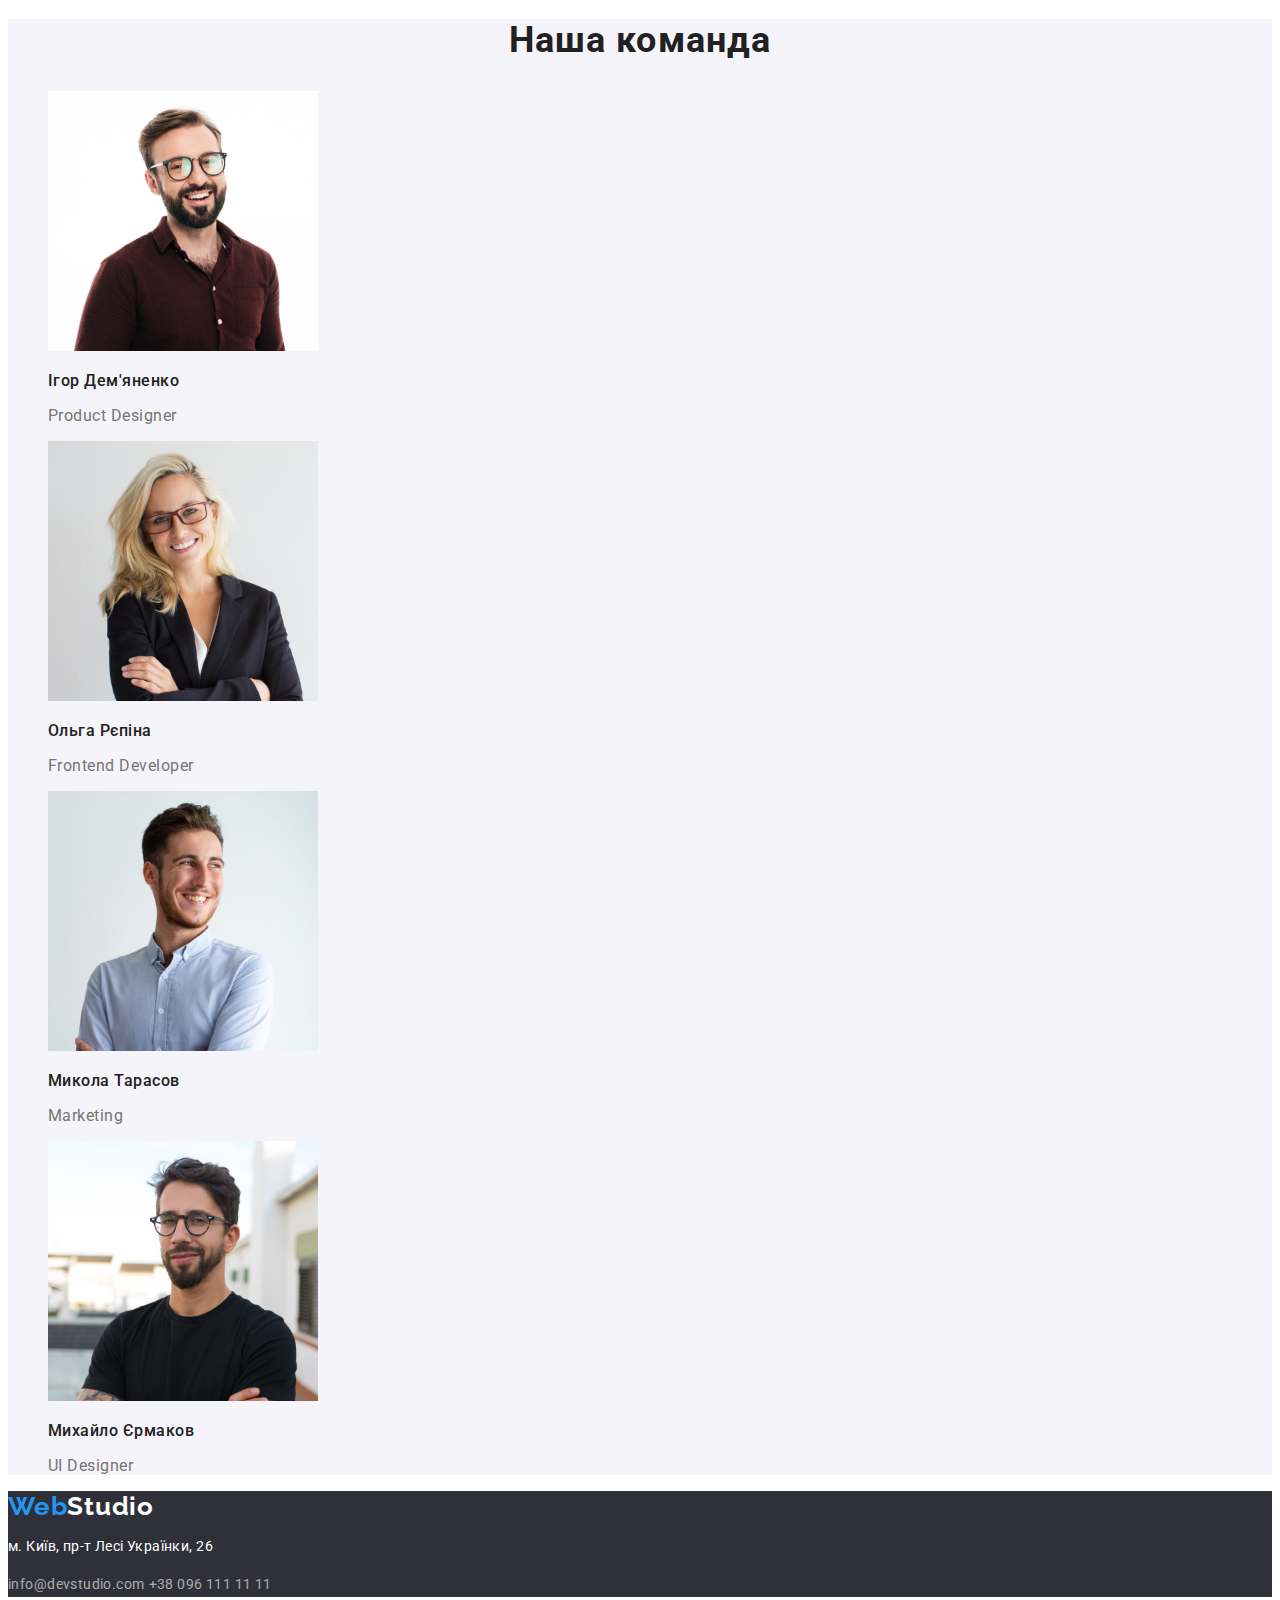
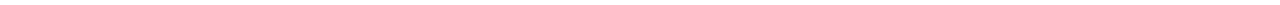
==== commit c79f689e: "hw-02 update" ====
--- a/index.html
+++ b/index.html
@@ -162,10 +162,10 @@
       </a>
       <address>
         <p>м. Київ, пр-т Лесі Українки, 26</p>
-        <a href="mailto:info@devstudio.com" class="contact"
+        <a href="mailto:info@devstudio.com" class="footer-contact"
           >info@devstudio.com</a
         >
-        <a href="tel:380961111111" class="contact">+38 096 111 11 11</a>
+        <a href="tel:380961111111" class="footer-contact">+38 096 111 11 11</a>
       </address>
     </footer>
   </body>
--- a/css/styles.css
+++ b/css/styles.css
@@ -1,12 +1,11 @@
-/*основной цвет фона #FFFFFF;*/
-/*вторичный цвет фона #F5F4FA;*/
-/*основной цвет текста #212121;*/
-/*вторичный цвет текста #757575;*/
-/*белый #FFFFFF;*/
-/*акцент #2196F3;*/
-
 /* index.html */
-:root{
+body {
+    font-family: Roboto, sans-serif;
+    background-color: var(--primary-background-color);
+    color: var(--primary-text-color);
+}
+
+:root {
     --primary-background-color: #FFFFFF;
     --secondary-background-color: #F5F4FA;
     --hero-background-color: #2F303A;
@@ -19,16 +18,14 @@
     --logo-color-footer: #FFFFFF;
 }
 
-.body{
-    background-color: var(--primary-background-color);
-    color: var(--primary-text-color);
-    font-family: Roboto, sans-serif;
+a {
+    text-decoration: none;
 }
 
 ul {
     list-style: none;
 }
-
+/* logo */
 .logo {
     color: var(--accent-color);
     font-family: "Raleway", sans-serif;
@@ -47,6 +44,7 @@
     font-weight: 500;
     font-size: 14px;
     letter-spacing: 0.02em;
+    text-decoration: none;
 }
 
 
@@ -64,6 +62,7 @@
     font-weight: 500;
     font-size: 14px;
     letter-spacing: 0.02em;
+    text-decoration: none;
 }
 .contact:hover, 
 .contact:focus {
@@ -79,12 +78,27 @@
     color: var(--white-color);
     font-weight: 900;
     font-size: 44px;
-    line-height: 1.3;
+    line-height: 1.36;
     letter-spacing: 0.06em;
     text-transform: uppercase;
     text-align: center;
 }
 
+/* button */
+.hero-btn {
+    font-family: inherit;
+    color: var(--white-color);
+    font-weight: 700;
+    font-size: 16px;
+    line-height: 1.87;
+    letter-spacing: 0.06em;
+    text-align: center;
+    background-color: var(--accent-color);
+}
+.hero-btn {
+    cursor: pointer;
+}
+
 /* section-feature */
 .feature-title {
     font-weight: 700;
@@ -95,7 +109,7 @@
 }
 .feature-title-descr {
     font-size: 14px;
-    line-height: 1.7;
+    line-height: 1.71;
     letter-spacing: 0.03em;
     color: var(--secondary-text-color);
 }
@@ -143,82 +157,34 @@
     color: var(--logo-color-footer);
 }
 .footer p{
-    color: var(--white-color);
-}
-.footer .contact{
+    font-style: normal;
+    font-size: 14px;
+    line-height: 1.71;
+    letter-spacing: 0.03em;
+    color: var(--white-color);
+}
+.footer-contact{
+    font-style: normal;
+    font-size: 14px;
+    line-height: 1.71;
+    letter-spacing: 0.03em;
     color: var(--footer-contact-color);
 }
-.footer .contact:hover, 
-.footer .contact:focus {
-    color: var(--accent-color);
-}
-
-/* button */
-.hero-btn {
-    font-family: inherit;
-    color: var(--white-color);
-    font-weight: 700;
-    font-size: 16px;
-    line-height: 1.8;
-    letter-spacing: 0.06em;
-    text-align: center;
-    background-color: var(--accent-color);
-}
+.footer-contact:hover, 
+.footer-contact:focus {
+    color: var(--accent-color);
+}
+
+
 
 /* portfolio.html */
-
-.body{
-    background-color: var(--primary-background-color);
-    color: var(--primary-text-color);
-    font-family: Roboto, sans-serif;
-}
-    
-ul {
-    list-style: none;
-}
-
-.logo {
-    color: var(--accent-color);
-    font-family: "Raleway", sans-serif;
-    font-weight: 700;
-    font-size: 26px;
-    letter-spacing: 0.03em;
-    }
-
-/* class-navigation */
-.navigation .link {
-    color: var(--primary-text-color);
-    font-weight: 500;
-    font-size: 14px;
-    letter-spacing: 0.02em;
-}
-        
-.navigation .link:hover, 
-.navigation .link:focus{
-    color: var(--accent-color);
-}
-    
-.navigation .link.current {
-    color: var(--accent-color);
-}
-    
-.contact {
-    color: var(--secondary-text-color);
-    font-weight: 500;
-    font-size: 14px;
-    letter-spacing: 0.02em;
-}
-.contact:hover, 
-.contact:focus {
-    color: var(--accent-color);
-}
 
 /* section-filters */
 .btn {
     font-family: inherit;
     font-weight: 500;
     font-size: 16px;
-    line-height: 1.625;
+    line-height: 1.62;
     letter-spacing: 0.03em;
     text-align: center;
     color: var(--primary-text-color);
@@ -229,41 +195,25 @@
     background-color: var(--accent-color);
     color: var(--white-color);
 }
-
-/* section-project */
+.btn {
+    cursor: pointer;
+}
+
 .project-title {
     font-weight: 700;
     font-size: 18px;
     line-height: 2;
     letter-spacing: 0.06em;
-    color: var(--primary-text-color);    
+    color: var(--primary-text-color); 
+       
 }
 .project-descr {
     font-size: 16px;
     line-height: 1.875;
     letter-spacing: 0.03em;
     color: var(--secondary-text-color);
-}
-
-
-/* section-footer */
-
-.footer {
-    background-color: var(--hero-background-color)
-}
-.footer .logo {
-    color: var(--accent-color);
-}
-.footer .accent {
-    color: var(--logo-color-footer);
-}
-.footer p{
-    color: var(--white-color);
-}
-.footer .contact{
-    color: var(--footer-contact-color)
-}
-.footer .contact:hover, 
-.footer .contact:focus {
-    color: var(--accent-color);
+    
+}
+.projects-list .project-item {
+    text-decoration: none;
 }